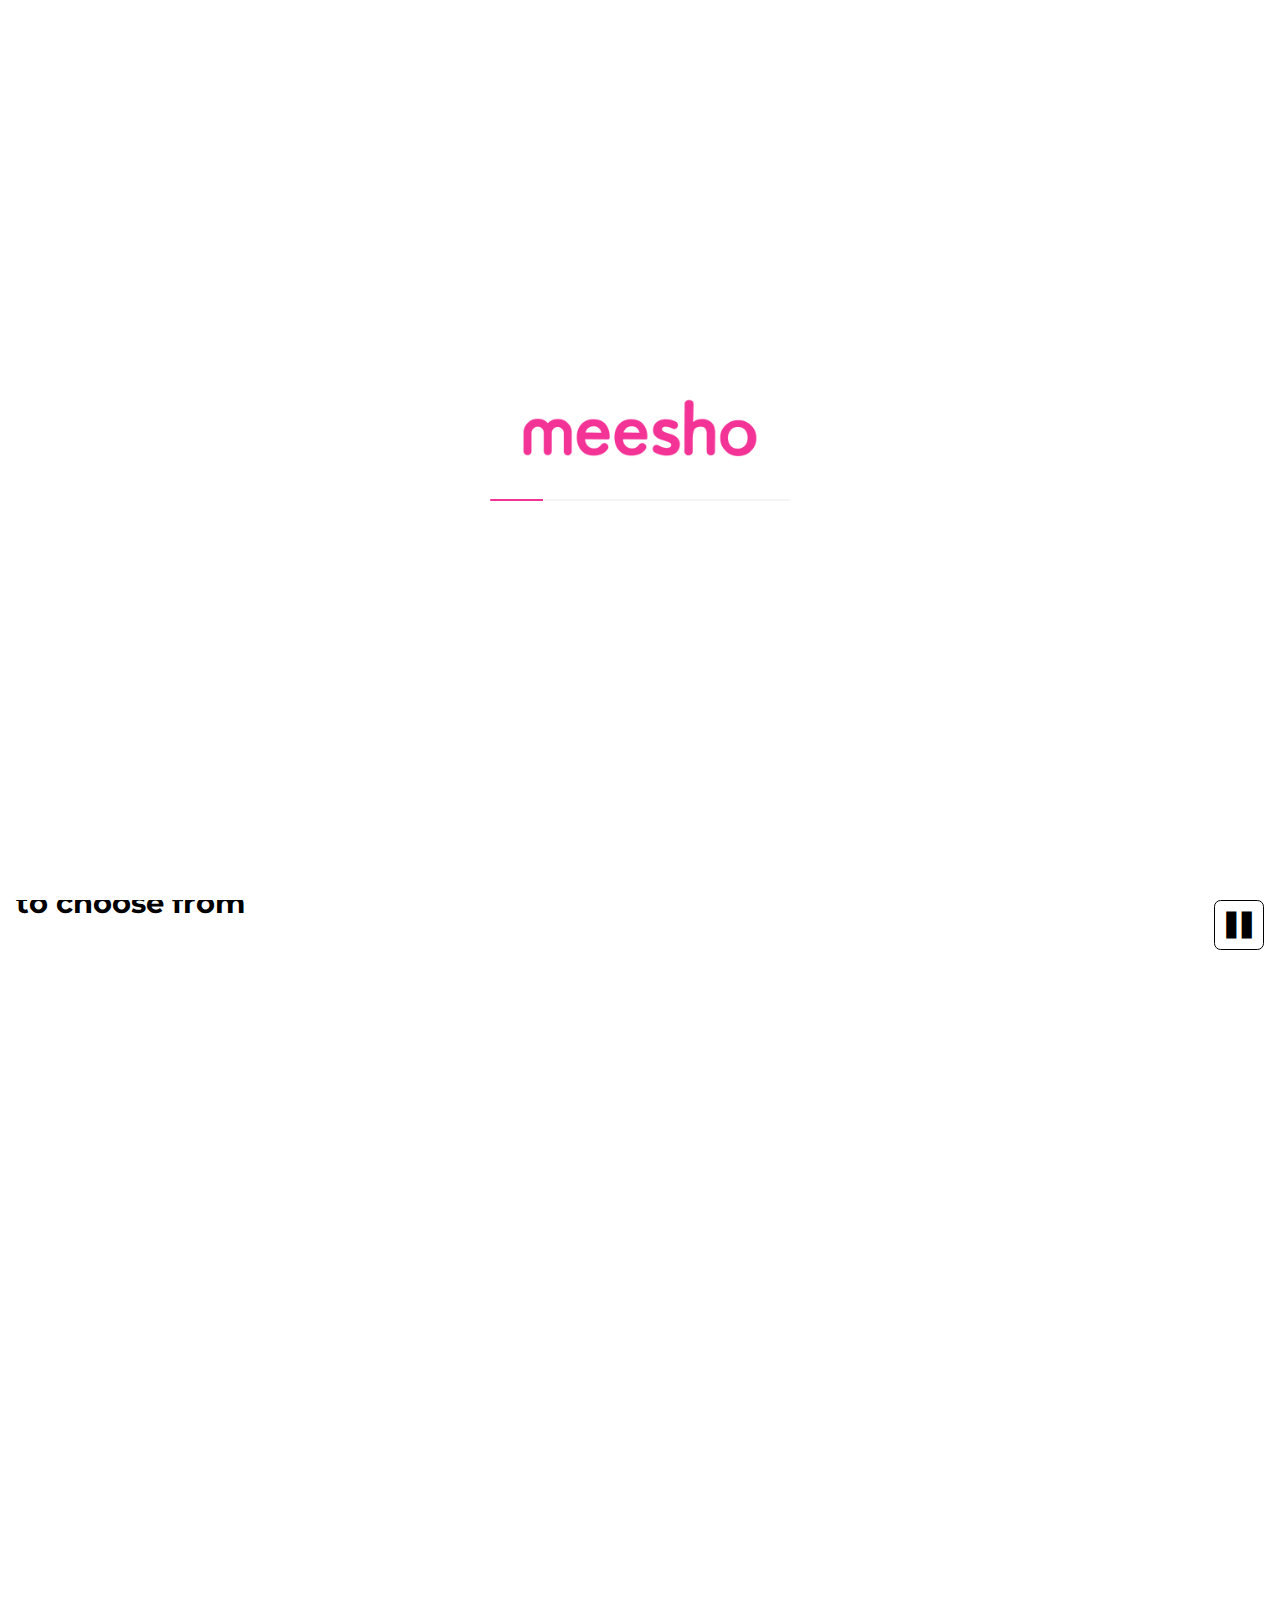
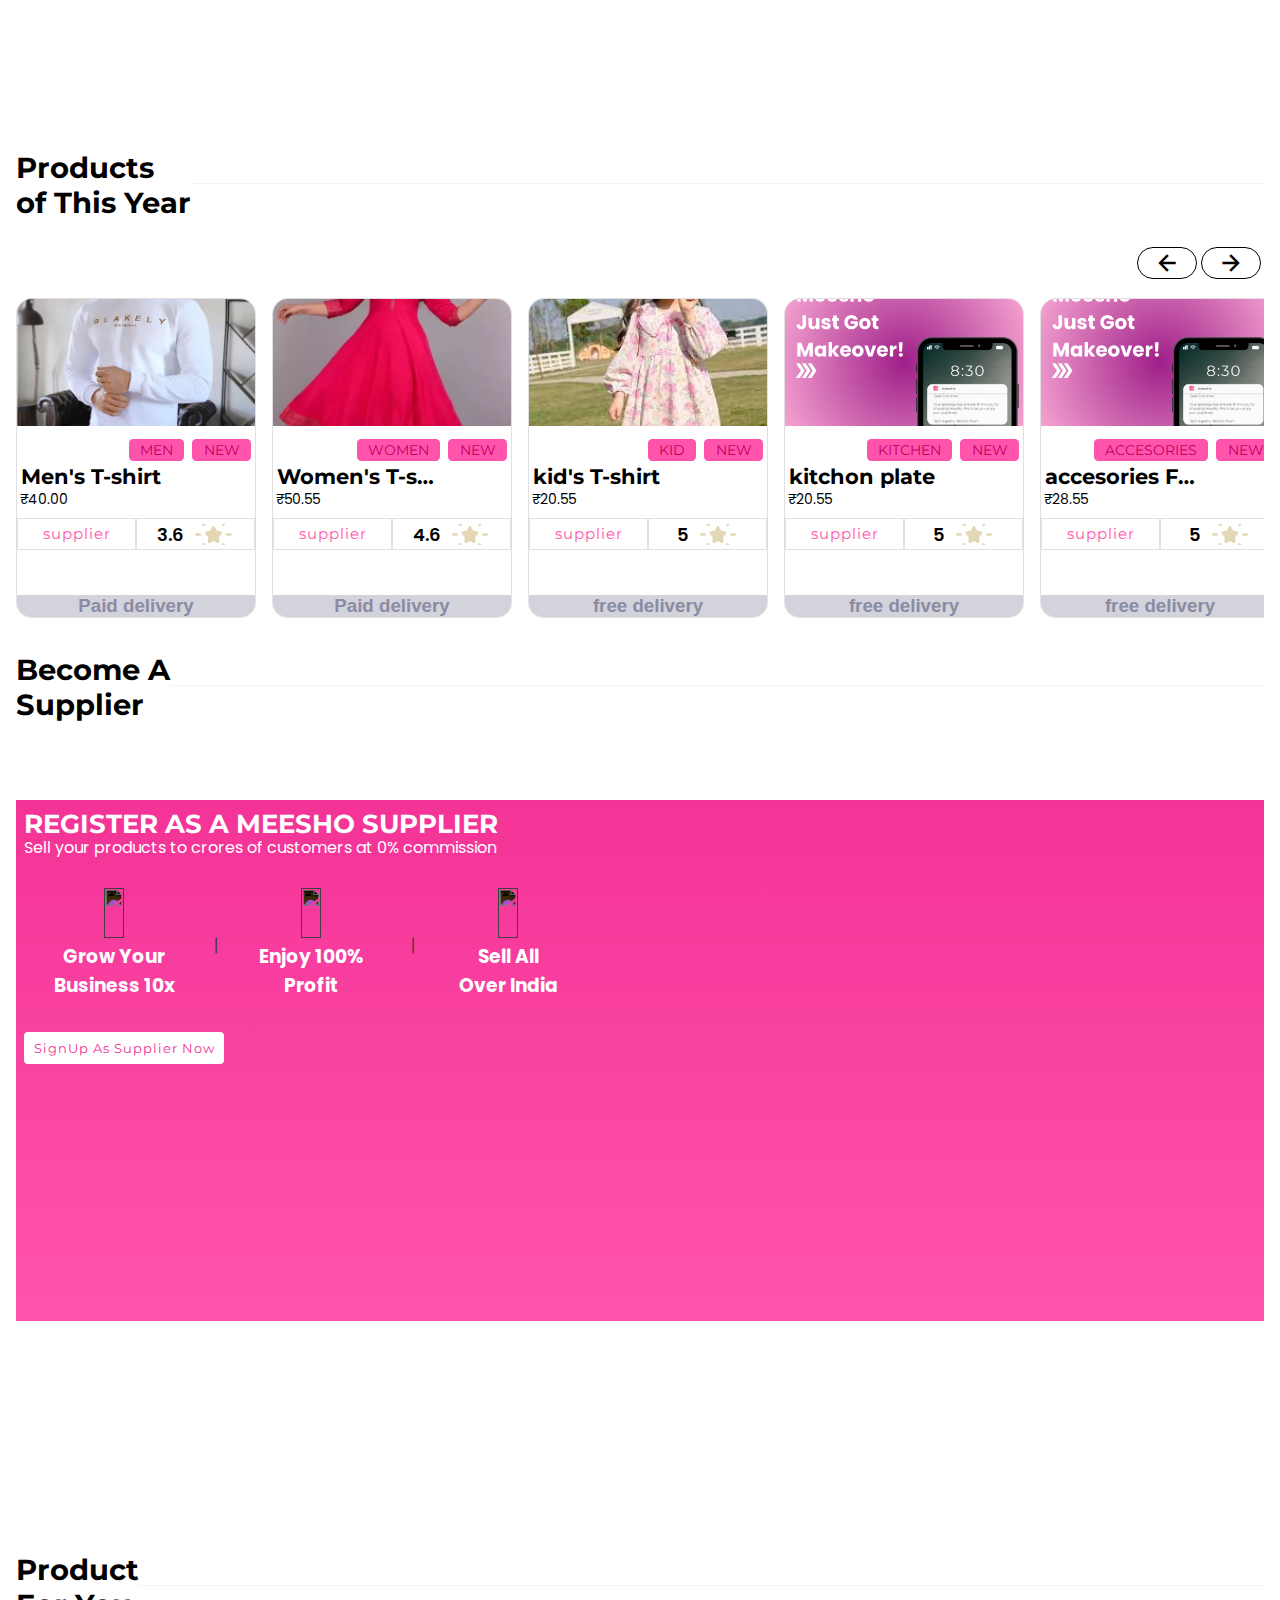
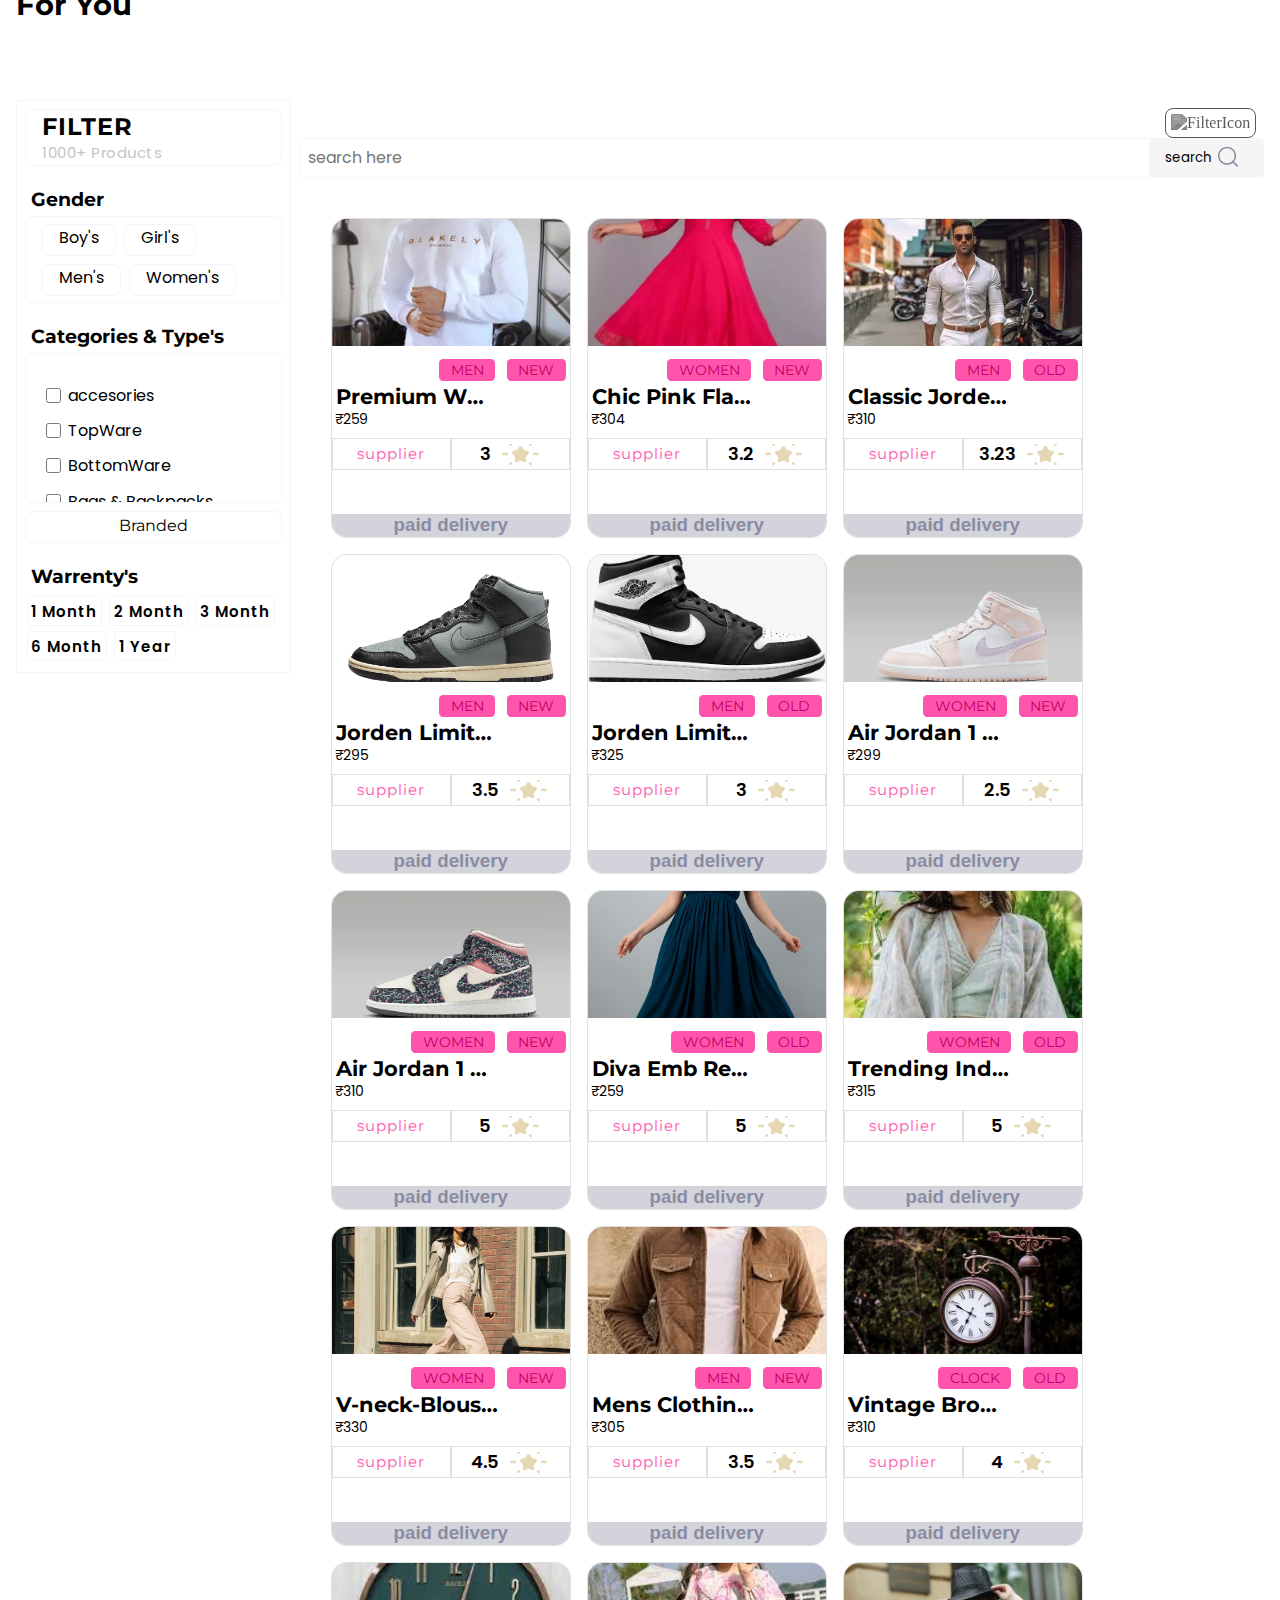
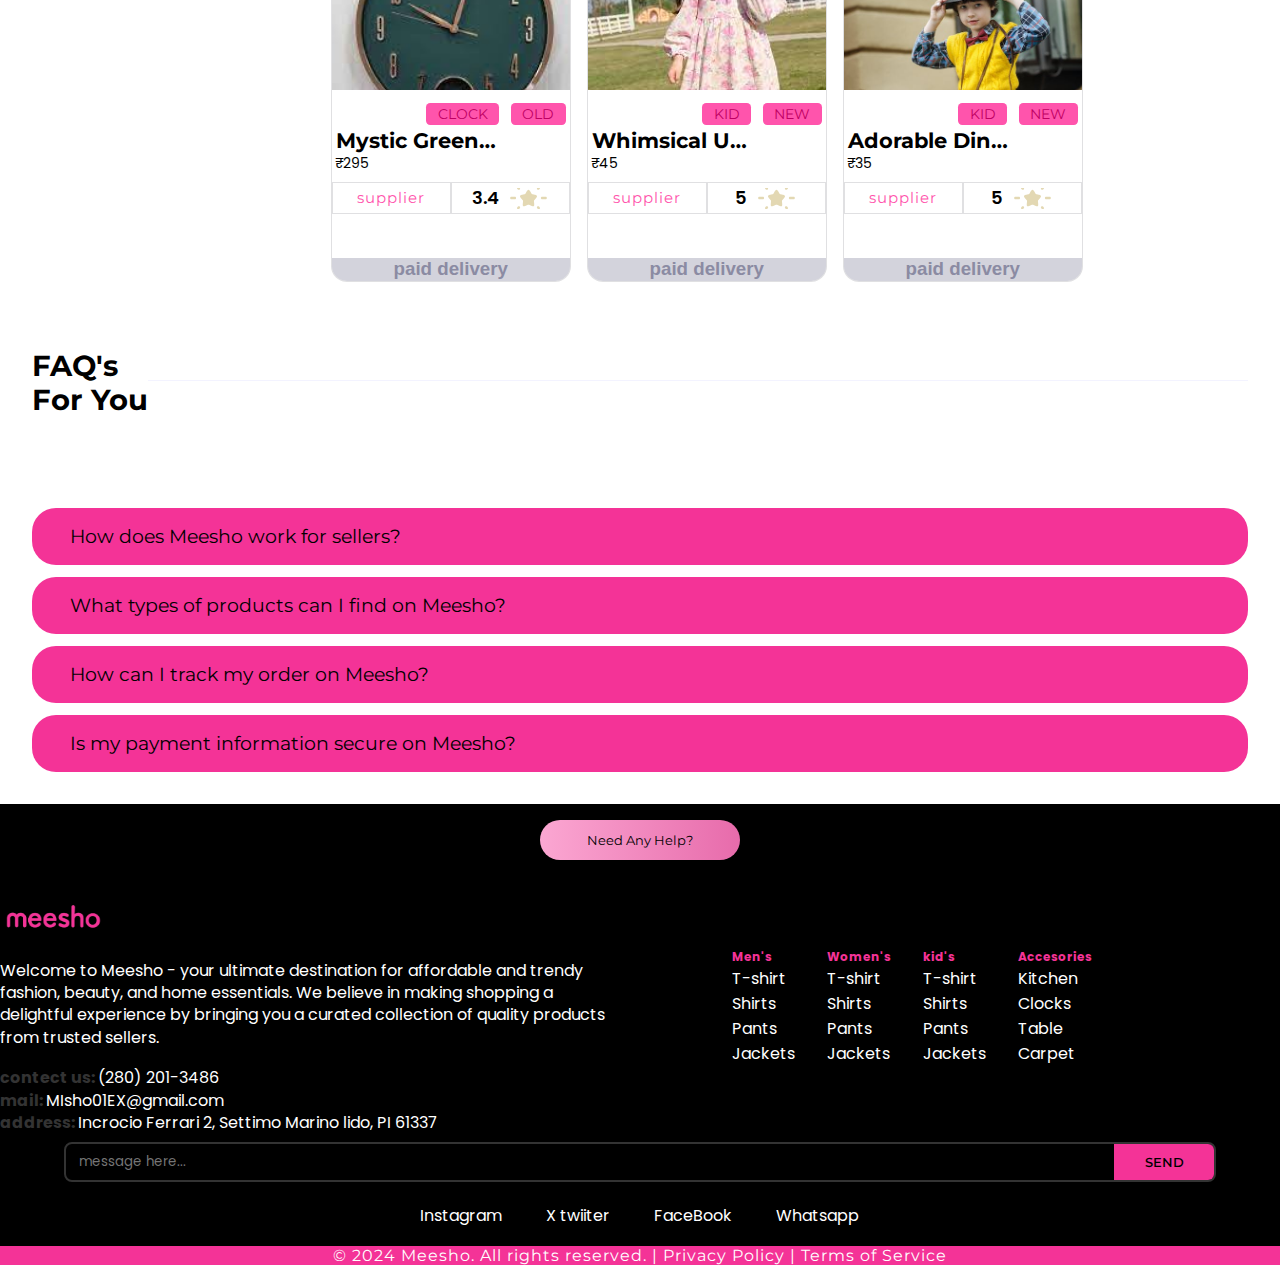
==== index.html @ 40f363fd "Add files via upload" ====
<!DOCTYPE html>
<html lang="en">

<head>
    <meta charset="UTF-8">
    <meta name="viewport" content="width=device-width, initial-scale=1.0">
    <title>Meesho | Redesign</title>

    <!-- Favicon Link -->
    <link rel="stylesheet" href="css/product.css">
    <link rel="stylesheet" href="css/style.css">

    <link rel="shortcut icon" href="./imgs/logo/logo-removebg-preview.png" type="image/x-icon">
    <link rel="stylesheet"
        href="https://fonts.googleapis.com/css2?family=Material+Symbols+Outlined:opsz,wght,FILL,GRAD@20..48,100..700,0..1,-50..200" />
</head>

<body class="showy">
    <div class="loader">
        <div class="i-c">
            <img src="./imgs/logo/logo.png" alt="">
        </div>
        <div class="progressBar">
            <div class="bar"></div>
        </div>
    </div>

    <!-- Header Start -->

    <header>
        <div class="logo">
            <img src="./imgs/logo/logo-removebg-preview.png" alt="logo">
        </div>
        <div class="search-bar">
            <svg class="Search_Icon" width="20" height="20" viewBox="0 0 20 20" fill="none"
                xmlns="http://www.w3.org/2000/svg">
                <g clip-path="url(#clip0_1770_1836)">
                    <path
                        d="M19.7695 18.6698L16.0096 14.9098C17.3296 13.3298 18.1296 11.2999 18.1296 9.07989C18.1296 4.05995 14.0697 0 9.05978 0C4.0599 0 0 4.05995 0 9.07989C0 14.0998 4.0599 18.1598 9.05978 18.1598C11.2897 18.1598 13.3297 17.3498 14.9096 16.0098L18.6695 19.7698C18.9695 20.0698 19.4695 20.0698 19.7695 19.7698C20.0795 19.4698 20.0795 18.9698 19.7695 18.6698ZM9.05978 16.5998C4.91988 16.5998 1.54996 13.2298 1.54996 9.07989C1.54996 4.92994 4.91988 1.55998 9.05978 1.55998C13.1997 1.55998 16.5696 4.92994 16.5696 9.07989C16.5696 13.2298 13.1997 16.5998 9.05978 16.5998Z"
                        fill="#8B8BA3">

                    </path>
                </g>
                <defs>
                    <clipPath id="clip0_1770_1836">
                        <rect width="19.9995" height="19.9998" fill="white"></rect>
                    </clipPath>
                </defs>
            </svg>
            <input type="text" placeholder="Search..." class="Search_Input" id="SearchInput">
            <svg id="ThreeDots" width="20" height="20" viewBox="0 0 20 20" xmlns="http://www.w3.org/2000/svg"
                fill="none">
                <g id="SVGRepo_bgCarrier" stroke-width="0"></g>
                <g id="SVGRepo_tracerCarrier" stroke-linecap="round" stroke-linejoin="round"></g>
                <g id="SVGRepo_iconCarrier">
                    <path
                        d="M16 8c1.103 0 2 .897 2 2s-.897 2-2 2-2-.897-2-2 .897-2 2-2zm-6 0c1.103 0 2 .897 2 2s-.897 2-2 2-2-.897-2-2 .897-2 2-2zM4 8c1.103 0 2 .897 2 2s-.897 2-2 2-2-.897-2-2 .897-2 2-2z"
                        fill="#5C5F62"></path>
                </g>
            </svg>


            <div class="popular-searches">
                <div id="RecentSearches"></div>
                <h2>Popular Searches</h2>
                <hr>
                <div class="popluar-items">
                    <a href="#">Saree</a>
                    <a href="#">Tshirts</a>
                    <a href="#">Kurtis</a>
                    <a href="#">SmartWatch</a>
                    <a href="#">Watch</a>
                    <a href="#">Top</a>
                    <a href="#">Shoes</a>
                    <a href="#">Jeans</a>
                    <a href="#">Palazzo Set</a>
                </div>
            </div>
        </div>
        <input type="checkbox" id="Menu">
        <label class="burger" for="Menu">
            <img src="https://www.svgrepo.com/show/511068/menu-alt-05.svg" alt="">
        </label>

        <div class="nav-btn-groups">

            <button>
                <svg fill="#333" version="1.1" id="Capa_1" xmlns="http://www.w3.org/2000/svg"
                    xmlns:xlink="http://www.w3.org/1999/xlink" viewBox="0 0 415.481 415.481" xml:space="preserve">
                    <g id="SVGRepo_bgCarrier" stroke-width="0"></g>
                    <g id="SVGRepo_tracerCarrier" stroke-linecap="round" stroke-linejoin="round"></g>
                    <g id="SVGRepo_iconCarrier">
                        <g>
                            <path
                                d="M305.037,0H110.445C87.177,0,68.247,18.93,68.247,42.198v331.085c0,23.269,18.93,42.198,42.198,42.198h194.592 c23.268,0,42.198-18.93,42.198-42.198V42.198C347.235,18.93,328.305,0,305.037,0z M335.235,373.283 c0,16.651-13.547,30.198-30.198,30.198H110.445c-16.651,0-30.198-13.547-30.198-30.198V42.198C80.247,25.547,93.793,12,110.445,12 h194.592c16.651,0,30.198,13.547,30.198,30.198V373.283z">
                            </path>
                            <path
                                d="M305.037,27H110.445c-8.38,0-15.198,6.818-15.198,15.198v331.085c0,8.38,6.818,15.198,15.198,15.198h194.592 c8.38,0,15.198-6.818,15.198-15.198V42.198C320.235,33.818,313.417,27,305.037,27z M110.445,39h194.592 c1.764,0,3.198,1.435,3.198,3.198v40.59h-5.251v-10c0-3.313-2.687-6-6-6s-6,2.687-6,6v10h-6.2v-10c0-3.313-2.687-6-6-6 s-6,2.687-6,6v10H180.25v-10c0-3.313-2.687-6-6-6s-6,2.687-6,6v10h-6.2v-10c0-3.313-2.687-6-6-6s-6,2.687-6,6v10h-6.2v-10 c0-3.313-2.687-6-6-6s-6,2.687-6,6v10h-6.2v-10c0-3.313-2.687-6-6-6s-6,2.687-6,6v10h-6.403v-40.59 C107.247,40.435,108.681,39,110.445,39z M296.983,304.692c-3.313,0-6,2.687-6,6v10h-6.2v-10c0-3.313-2.687-6-6-6s-6,2.687-6,6v10 H180.25v-10c0-3.313-2.687-6-6-6s-6,2.687-6,6v10h-6.2v-10c0-3.313-2.687-6-6-6s-6,2.687-6,6v10h-6.2v-10c0-3.313-2.687-6-6-6 s-6,2.687-6,6v10h-6.2v-10c0-3.313-2.687-6-6-6s-6,2.687-6,6v10h-6.403v-47.476h6.403v10c0,3.313,2.687,6,6,6s6-2.687,6-6v-10h6.2 v10c0,3.313,2.687,6,6,6s6-2.687,6-6v-10h6.2v10c0,3.313,2.687,6,6,6s6-2.687,6-6v-10h6.2v10c0,3.313,2.687,6,6,6s6-2.687,6-6v-10 h6.2v10c0,3.313,2.687,6,6,6s6-2.687,6-6v-10h92.533v10c0,3.313,2.687,6,6,6s6-2.687,6-6v-10h5.251v47.476h-5.251v-10 C302.983,307.379,300.297,304.692,296.983,304.692z M302.983,261.217v-10c0-3.313-2.687-6-6-6s-6,2.687-6,6v10H198.45v-10 c0-3.313-2.687-6-6-6s-6,2.687-6,6v10h-6.2v-10c0-3.313-2.687-6-6-6s-6,2.687-6,6v10h-6.2v-10c0-3.313-2.687-6-6-6s-6,2.687-6,6v10 h-6.2v-10c0-3.313-2.687-6-6-6s-6,2.687-6,6v10h-6.2v-10c0-3.313-2.687-6-6-6s-6,2.687-6,6v10h-6.403V213.74h6.403v10 c0,3.313,2.687,6,6,6s6-2.687,6-6v-10h6.2v10c0,3.313,2.687,6,6,6s6-2.687,6-6v-10h92.533v10c0,3.313,2.687,6,6,6s6-2.687,6-6v-10 h6.2v10c0,3.313,2.687,6,6,6s6-2.687,6-6v-10h6.2v10c0,3.313,2.687,6,6,6s6-2.687,6-6v-10h6.2v10c0,3.313,2.687,6,6,6s6-2.687,6-6 v-10h5.251v47.477H302.983z M302.983,201.74v-10c0-3.313-2.687-6-6-6s-6,2.687-6,6v10h-6.2v-10c0-3.313-2.687-6-6-6s-6,2.687-6,6 v10h-6.2v-10c0-3.313-2.687-6-6-6s-6,2.687-6,6v10h-6.2v-10c0-3.313-2.687-6-6-6s-6,2.687-6,6v10H143.85v-10c0-3.313-2.687-6-6-6 s-6,2.687-6,6v10h-6.2v-10c0-3.313-2.687-6-6-6s-6,2.687-6,6v10h-6.403v-47.476h6.403v10c0,3.313,2.687,6,6,6s6-2.687,6-6v-10h6.2 v10c0,3.313,2.687,6,6,6s6-2.687,6-6v-10h6.2v10c0,3.313,2.687,6,6,6s6-2.687,6-6v-10h92.533v10c0,3.313,2.687,6,6,6s6-2.687,6-6 v-10h6.2v10c0,3.313,2.687,6,6,6s6-2.687,6-6v-10h6.2v10c0,3.313,2.687,6,6,6s6-2.687,6-6v-10h5.251v47.476H302.983z M302.983,142.265v-10c0-3.313-2.687-6-6-6s-6,2.687-6,6v10h-6.2v-10c0-3.313-2.687-6-6-6s-6,2.687-6,6v10h-6.2v-10 c0-3.313-2.687-6-6-6s-6,2.687-6,6v10H162.05v-10c0-3.313-2.687-6-6-6s-6,2.687-6,6v10h-6.2v-10c0-3.313-2.687-6-6-6s-6,2.687-6,6 v10h-6.2v-10c0-3.313-2.687-6-6-6s-6,2.687-6,6v10h-6.403V94.788h6.403v10c0,3.313,2.687,6,6,6s6-2.687,6-6v-10h6.2v10 c0,3.313,2.687,6,6,6s6-2.687,6-6v-10h6.2v10c0,3.313,2.687,6,6,6s6-2.687,6-6v-10h6.2v10c0,3.313,2.687,6,6,6s6-2.687,6-6v-10 h92.533v10c0,3.313,2.687,6,6,6s6-2.687,6-6v-10h6.2v10c0,3.313,2.687,6,6,6s6-2.687,6-6v-10h5.251v47.477H302.983z M305.037,376.481H110.445c-1.764,0-3.198-1.435-3.198-3.198v-40.591h6.403v10c0,3.313,2.687,6,6,6s6-2.687,6-6v-10h6.2v10 c0,3.313,2.687,6,6,6s6-2.687,6-6v-10h6.2v10c0,3.313,2.687,6,6,6s6-2.687,6-6v-10h6.2v10c0,3.313,2.687,6,6,6s6-2.687,6-6v-10 h92.533v10c0,3.313,2.687,6,6,6s6-2.687,6-6v-10h6.2v10c0,3.313,2.687,6,6,6s6-2.687,6-6v-10h5.251v40.591 C308.235,375.047,306.8,376.481,305.037,376.481z">
                            </path>
                        </g>
                    </g>
                </svg>
                <h3 class="name-btn">
                    Become A Seller
                </h3>
            </button>
            <span class="VerticalLine">&VerticalBar;</span>
            <button class="Profile navMOBActive">

                <svg viewBox="0 0 24 24" xmlns="http://www.w3.org/2000/svg" class="sc-pyfCe leNxcK hover" mr="8"
                    iconsize="20">
                    <g clip-path="url(#user_svg__a)">
                        <path
                            d="M15.316 13.016c1.512-1.058 2.516-2.797 2.516-4.784A5.835 5.835 0 0 0 12 2.4a5.835 5.835 0 0 0-5.832 5.832 5.79 5.79 0 0 0 2.517 4.784C4.343 14.291 1.2 17.996 1.2 22.37v.022c0 .896.843 1.609 1.825 1.609h17.95c.983 0 1.825-.713 1.825-1.61v-.02c0-4.375-3.143-8.08-7.484-9.354ZM7.853 8.232a4.148 4.148 0 0 1 8.294 0 4.148 4.148 0 0 1-8.294 0Zm13.122 14.083H3.025a.245.245 0 0 1-.14-.032c.054-4.45 4.126-8.057 9.115-8.057 4.99 0 9.05 3.596 9.115 8.057a.245.245 0 0 1-.14.032Z"
                            fill="#333"></path>
                    </g>
                    <defs>
                        <clipPath id="user_svg__a">
                            <path fill="#fff" transform="translate(1.2 2.4)" d="M0 0h21.6v21.6H0z"></path>
                        </clipPath>
                    </defs>
                </svg>
                <h3 class="name-btn">
                    Profile
                </h3>

            </button>
            <span class="VerticalLine">&VerticalBar;</span>
            <button>
                <svg viewBox="0 0 20 20" fill="none" xmlns="http://www.w3.org/2000/svg" mr="8"
                    class="sc-csDkEv gKneUL hover" stroke="greyBase" iconsize="20">
                    <path
                        d="m4.987 5.469 1.848 7.2a1 1 0 0 0 .968.752h8.675a1 1 0 0 0 .962-.726l1.697-5.952a1 1 0 0 0-.962-1.274H4.987Zm0 0-.943-3.248a1 1 0 0 0-.96-.721H1"
                        stroke="#333" stroke-width="1.5" stroke-linecap="round"></path>
                    <ellipse cx="9.421" cy="16.744" rx="1.243" ry="1.256" stroke="#333" stroke-width="1.5"></ellipse>
                    <ellipse cx="15.221" cy="16.744" rx="1.243" ry="1.256" stroke="#333" stroke-width="1.5"></ellipse>
                </svg>
                <h3 class="name-btn">
                    Cart
                </h3>
            </button>
        </div>

    </header>

    <!-- Header End -->
    <!-- Nav Start -->


    <nav>
        <ul>
            <li><span>Women</span>
                <div class="active-nav"></div>

            </li>
            <span class="VerticalLine">&VerticalBar;</span>
            <li><span>Men</span></li>
            <span class="VerticalLine">&VerticalBar;</span>
            <li><span>Kids</span></li>
            <span class="VerticalLine">&VerticalBar;</span>
            <li><span>Home & Kitchen</span></li>
            <span class="VerticalLine">&VerticalBar;</span>
            <li><span>Beauty & Health</span></li>
            <span class="VerticalLine">&VerticalBar;</span>
            <li><span>Jewellery & Accessories</span></li>
            <span class="VerticalLine">&VerticalBar;</span>
            <li><span>Bags & FootWear</span></li>
            <span class="VerticalLine">&VerticalBar;</span>
            <li><span>Electronics</span></li>
        </ul>
    </nav>

    <style>

    </style>
    <div class="cart-popup">
        <div class="head">
            <h1>you'r cart</h1>
            <!-- cartclose -->
            <p class="cartclose cart-close">
                <img src="https://www.svgrepo.com/show/521068/arrow-left.svg" alt="">
                <span>Back</span>
            </p>
        </div>
        <div class="scroll-warp">


            <div class="cart-product-detail">
                <div class="wrapper-detail">
                    <div class="pro-img">
                        <img src="" alt="">
                    </div>
                    <div class="details">
                        <h3></h3>
                        <p></p>
                    </div>
                    <button class="remove"><img src="https://www.svgrepo.com/show/381909/dustbin-bin-trush.svg"
                            alt=""></button>
                </div>

            </div>
        </div>
        <div class="total">
            <div class="amout">
                <p>total: </p>
                <b><span>₹</span></b>
            </div>
            <div class="checkout">
                <p>pay</p><img src="https://www.svgrepo.com/show/510166/right-chevron.svg" alt="">
            </div>
        </div>
    </div>
    <!-- Nav End -->
    <!-- Drop-Menu-Container's Start -->
    <!-- Women -->
    <div class="main-drop-container">
        <div class="drop-container" id="WomenClothings">
            <h1 class="main-drop-heading">Women's Clothings</h1>
            <div class="close-box">
                <span>&times;</span>
            </div>
            <div class="drop-content">
                <h3 class="drop-heading">
                    All Women Ethic
                </h3>
                <ul class="Drop-menu">
                    <li class="Drop-Items"><a href="#">View All</a></li>
                </ul>
            </div>
            <div class="drop-content">
                <h3 class="drop-heading">
                    Saree
                </h3>
                <ul class="Drop-menu">
                    <li class="Drop-Items"><a href="#">Silk Sarees</a></li>
                    <li class="Drop-Items"><a href="#">Cotton Silk Sarees</a></li>
                    <li class="Drop-Items"><a href="#">Cotton Sarees</a></li>
                    <li class="Drop-Items"><a href="#">Georgette Sarees</a></li>
                    <li class="Drop-Items"><a href="#">Chiffon Sarees</a></li>
                    <li class="Drop-Items"><a href="#">Satin Sarees</a></li>
                    <li class="Drop-Items"><a href="#">Embroidered Sarees</a></li>
                    <li class="Drop-Items"><a href="#">All Sarees</a></li>
                </ul>
            </div>

            <div class="drop-content">
                <h3 class="drop-heading">
                    Kurtis
                </h3>
                <ul class="Drop-menu">
                    <li class="Drop-Items"><a href="#">Anarkali Kurtis</a></li>
                    <li class="Drop-Items"><a href="#">Rayon Kurtis</a></li>
                    <li class="Drop-Items"><a href="#">Cotton Kurtis</a></li>
                    <li class="Drop-Items"><a href="#">Embroidered Kurtis</a></li>
                    <li class="Drop-Items"><a href="#"> All Kurtis</a></li>
                </ul>
            </div>

            <div class="drop-content">
                <h3 class="drop-heading">
                    Suits & Dress <br> Material
                </h3>
                <ul class="Drop-menu">
                    <li class="Drop-Items"><a href="#">Chanderi Suits</a></li>
                    <li class="Drop-Items"><a href="#">Embroidered Suits</a></li>
                    <li class="Drop-Items"><a href="#">Cotton Suits</a></li>
                    <li class="Drop-Items"><a href="#">View All</a></li>
                </ul>
            </div>

            <div class="drop-content">
                <h3 class="drop-heading">
                    All Kurta Sets
                </h3>
                <ul class="Drop-menu">
                    <li class="Drop-Items"><a href="#">All Kurtas</a></li>
                </ul>
            </div>

            <div class="drop-content">
                <h3 class="drop-heading">
                    Other Ethnic
                </h3>
                <ul class="Drop-menu">
                    <li class="Drop-Items"><a href="#">Blouses</a></li>
                    <li class="Drop-Items"><a href="#">Lehanga</a></li>
                    <li class="Drop-Items"><a href="#">Dupattas</a></li>
                    <li class="Drop-Items"><a href="#">Gown</a></li>
                    <li class="Drop-Items"><a href="#">Bottomwear</a></li>
                    <li class="Drop-Items"><a href="#">View All</a></li>
                </ul>
            </div>


        </div>
    </div>
    <!-- Men -->
    <div class="main-drop-container">
        <div class="drop-container" id="MenClothings">
            <h1 class="main-drop-heading">Men's Clothings</h1>
            <div class="close-box">
                <span>&times;</span>
            </div>
            <div class="drop-content">
                <h3 class="drop-heading">
                    Top Wear
                </h3>
                <ul class="Drop-menu">
                    <li class="Drop-Items"><a href="#">Shirts</a></li>
                    <li class="Drop-Items"><a href="#">Tshirts</a></li>
                    <li class="Drop-Items"><a href="#">View All</a></li>
                </ul>
            </div>
            <div class="drop-content">
                <h3 class="drop-heading">
                    Bottom Wear
                </h3>
                <ul class="Drop-menu">
                    <li class="Drop-Items"><a href="#">Track Pants</a></li>
                    <li class="Drop-Items"><a href="#">Jeans</a></li>
                    <li class="Drop-Items"><a href="#">Trousers</a></li>
                    <li class="Drop-Items"><a href="#">View All</a></li>

                </ul>
            </div>

            <div class="drop-content">
                <h3 class="drop-heading">
                    Men Accessories
                </h3>
                <ul class="Drop-menu">
                    <li class="Drop-Items"><a href="#">Watches</a></li>
                    <li class="Drop-Items"><a href="#">Wallets</a></li>
                    <li class="Drop-Items"><a href="#">Bags</a></li>
                    <li class="Drop-Items"><a href="#">All Accessories</a></li>
                </ul>
            </div>

            <div class="drop-content">
                <h3 class="drop-heading">
                    Ethnic Wear
                </h3>
                <ul class="Drop-menu">
                    <li class="Drop-Items"><a href="#">Men Kurtas</a></li>
                    <li class="Drop-Items"><a href="#">Ethnic Jackets</a></li>
                    <li class="Drop-Items"><a href="#">View All</a></li>
                </ul>
            </div>

            <div class="drop-content">
                <h3 class="drop-heading">
                    Inner & Sleep Wear

                </h3>
                <ul class="Drop-menu">
                    <li class="Drop-Items"><a href="#">Vests</a></li>
                    <li class="Drop-Items"><a href="#">All Inner & Sleep Wear</a></li>
                </ul>
            </div>
        </div>
    </div>
    <!-- Kid -->
    <div class="main-drop-container">
        <div class="drop-container" id="Kid'sClothings">
            <h1 class="main-drop-heading">Kids's Clothings</h1>
            <div class="close-box">
                <span>&times;</span>
            </div>
            <div class="drop-content">
                <h3 class="drop-heading">
                    Boys & Girls 2+ Years
                </h3>
                <ul class="Drop-menu">
                    <li class="Drop-Items"><a href="#">Dresses</a></li>
                </ul>
            </div>
            <div class="drop-content">
                <h3 class="drop-heading">
                    Infant 0-2 Years
                </h3>
                <ul class="Drop-menu">
                    <li class="Drop-Items"><a href="#">Rompers</a></li>
                </ul>
            </div>

            <div class="drop-content">
                <h3 class="drop-heading">
                    Toys & Accessories
                </h3>
                <ul class="Drop-menu">
                    <li class="Drop-Items"><a href="#">Soft Toys</a></li>
                    <li class="Drop-Items"><a href="#">Footwear</a></li>
                    <li class="Drop-Items"><a href="#">Stationery</a></li>
                    <li class="Drop-Items"><a href="#">Watches</a></li>
                    <li class="Drop-Items"><a href="#">Bags & Backpacks </a></li>
                </ul>
            </div>

            <div class="drop-content">
                <h3 class="drop-heading">
                    Baby Care
                </h3>
                <ul class="Drop-menu">
                    <li class="Drop-Items"><a href="#">All Baby Care </a></li>
                </ul>
            </div>



        </div>
    </div>
    <!-- Homes & Kitchen-->
    <div class="main-drop-container">
        <div class="drop-container" id="HomeAndKitchen">
            <h1 class="main-drop-heading"> Homes & Kitchen </h1>
            <div class="close-box">
                <span>&times;</span>
            </div>
            <div class="drop-content">
                <h3 class="drop-heading">
                    Home Furnishing
                </h3>
                <ul class="Drop-menu">
                    <li class="Drop-Items"><a href="#">BedSheets</a></li>
                    <li class="Drop-Items"><a href="#">Doormats</a></li>
                    <li class="Drop-Items"><a href="#">Curtains & Sheers</a></li>
                    <li class="Drop-Items"><a href="#">Cushions & Cushion Covers</a></li>
                    <li class="Drop-Items"><a href="#">Mattress Protectors</a></li>
                    <li class="Drop-Items"><a href="#">View All</a></li>
                </ul>
            </div>

            <div class="drop-content">
                <h3 class="drop-heading">
                    Home Decor
                </h3>
                <ul class="Drop-menu">
                    <li class="Drop-Items"><a href="#">TShowpieces</a></li>
                    <li class="Drop-Items"><a href="#">Clocks</a></li>
                    <li class="Drop-Items"><a href="#">Stickers</a></li>
                    <li class="Drop-Items"><a href="#">View All</a></li>

                </ul>
            </div>

            <div class="drop-content">
                <h3 class="drop-heading">
                    Kitchen & Dining

                </h3>
                <ul class="Drop-menu">
                    <li class="Drop-Items"><a href="#">Kitchen Storage</a></li>
                    <li class="Drop-Items"><a href="#">Cookware & Bakeware</a></li>
                    <li class="Drop-Items"><a href="#">View All</a></li>
                </ul>
            </div>

        </div>
    </div>
    <!-- Beauty & Health-->
    <div class="main-drop-container">
        <div class="drop-container" id="BeautyAndHealth">
            <h1 class="main-drop-heading">Beauty & Healths</h1>
            <div class="close-box">
                <span>&times;</span>
            </div>
            <div class="drop-content">
                <h3 class="drop-heading">
                    Make up
                </h3>
                <ul class="Drop-menu">
                    <li class="Drop-Items"><a href="#">Face</a></li>
                    <li class="Drop-Items"><a href="#">Eyes</a></li>
                    <li class="Drop-Items"><a href="#">Lips</a></li>
                    <li class="Drop-Items"><a href="#">Nails</a></li>
                    <li class="Drop-Items"><a href="#">View All</a></li>
                </ul>
            </div>

            <div class="drop-content">
                <h3 class="drop-heading">
                    Wellness

                </h3>
                <ul class="Drop-menu">
                    <li class="Drop-Items"><a href="#">Sanitizers</a></li>
                    <li class="Drop-Items"><a href="#">Oral Care</a></li>
                    <li class="Drop-Items"><a href="#">Feminine Hygiene</a></li>
                    <li class="Drop-Items"><a href="#">View All</a></li>
                </ul>
            </div>

            <div class="drop-content">
                <h3 class="drop-heading">
                    Skincare

                </h3>
                <ul class="Drop-menu">
                    <li class="Drop-Items"><a href="#"> Deodorants</a></li>
                    <li class="Drop-Items"><a href="#">View All</a></li>
                </ul>
            </div>


        </div>
    </div>
    <!--Jewellery & Accessories-->
    <div class="main-drop-container">
        <div class="drop-container" id="JewelleryAndAccessories">
            <h1 class="main-drop-heading">Jewellery & Accessories</h1>
            <div class="close-box">
                <span>&times;</span>
            </div>
            <div class="drop-content">
                <h3 class="drop-heading">
                    Jewellery
                </h3>
                <ul class="Drop-menu">
                    <li class="Drop-Items"><a href="#">Jewellery Set</a></li>
                    <li class="Drop-Items"><a href="#">Mangalsutras</a></li>
                    <li class="Drop-Items"><a href="#">Studs</a></li>
                    <li class="Drop-Items"><a href="#">Bangles</a></li>
                    <li class="Drop-Items"><a href="#">Anklets</a></li>
                    <li class="Drop-Items"><a href="#"> View All</a></li>
                </ul>
            </div>
            <div class="drop-content">
                <h3 class="drop-heading">
                    Accessories
                </h3>
                <ul class="Drop-menu">
                    <li class="Drop-Items"><a href="#">Rings</a></li>
                    <li class="Drop-Items"><a href="#">Earrings</a></li>
                    <li class="Drop-Items"><a href="#">Necklaces</a></li>
                    <li class="Drop-Items"><a href="#"> Watches</a></li>
                    <li class="Drop-Items"><a href="#"> View All</a></li>
                </ul>
            </div>

            <div class="drop-content">
                <h3 class="drop-heading">
                    Other Itmes
                </h3>
                <ul class="Drop-menu">
                    <li class="Drop-Items"><a href="#">Bags
                        </a></li>
                    <li class="Drop-Items"><a href="#"> Hair Accessories/a></li>
                    <li class="Drop-Items"><a href="#"> Sunglasses</a></li>
                    <li class="Drop-Items"><a href="#"> Socks</a></li>
                    <li class="Drop-Items"><a href="#">View All</a></li>
                </ul>
            </div>


        </div>
    </div>
    <!--Bags & FootWear-->
    <div class="main-drop-container">
        <div class="drop-container" id="BagsAndFootWear">
            <h1 class="main-drop-heading">Bags & FootWear</h1>
            <div class="close-box">
                <span>&times;</span>
            </div>
            <div class="drop-content">
                <h3 class="drop-heading">
                    Women Bags
                </h3>
                <ul class="Drop-menu">
                    <li class="Drop-Items"><a href="#">Handbags</a></li>
                    <li class="Drop-Items"><a href="#">Clutches</a></li>
                    <li class="Drop-Items"><a href="#">Slingbags</a></li>
                    <li class="Drop-Items"><a href="#">View All</a></li>
                </ul>
            </div>
            <div class="drop-content">
                <h3 class="drop-heading">
                    Men Bags
                </h3>
                <ul class="Drop-menu">
                    <li class="Drop-Items"><a href="#">Men Wallets
                    <li class="Drop-Items"><a href="#">bag's
                        </a></li>
                    <li class="Drop-Items"><a href="#">View All</a></li>
                </ul>
            </div>
            <div class="drop-content">
                <h3 class="drop-heading">
                    Women Footwear
                </h3>
                <ul class="Drop-menu">
                    <li class="Drop-Items"><a href="#">Flats
                        </a></li>
                    <li class="Drop-Items"><a href="#">Bellies
                        </a></li>
                    <li class="Drop-Items"><a href="#"> Juttis</a></li>
                    <li class="Drop-Items"><a href="#">View All</a></li>
                </ul>
            </div>

            <div class="drop-content">
                <h3 class="drop-heading"> Men Footwear
                </h3>
                <ul class="Drop-menu">
                    <li class="Drop-Items"><a href="#">Sports Shoes</a></li>
                    <li class="Drop-Items"><a href="#">Casual Shoes</a></li>
                    <li class="Drop-Items"><a href="#">Formal Shoes</a></li>
                    <li class="Drop-Items"><a href="#">Sandals</a></li>
                    <li class="Drop-Items"><a href="#">View All</a></li>
                </ul>
            </div>


        </div>
    </div>
    <!-- Electronics-->
    <div class="main-drop-container">
        <div class="drop-container" id="Electronics">
            <h1 class="main-drop-heading">Electronics</h1>
            <div class="close-box">
                <span>&times;</span>
            </div>
            <div class="drop-content">
                <h3 class="drop-heading">
                    Mobile & Accessories
                </h3>
                <ul class="Drop-menu">
                    <li class="Drop-Items"><a href="#">Smartwatches</a></li>
                    <li class="Drop-Items"><a href="#">Mobile Holders</a></li>
                    <li class="Drop-Items"><a href="#">Mobile cases and covers</a></li>
                    <li class="Drop-Items"><a href="#">View All</a></li>
                </ul>
            </div>
            <div class="drop-content">
                <h3 class="drop-heading">
                    Appliances
                </h3>
                <ul class="Drop-menu">
                    <li class="Drop-Items"><a href="#">Home Appliances</a></li>
                    <li class="Drop-Items"><a href="#">Grooming</a></li>
                    <li class="Drop-Items"><a href="#">View All</a></li>
                </ul>
            </div>

        </div>
    </div>
    <!-- Drop-Menu-Container's End -->
    <!-- Hero Section Start -->
    <div class="hero-sec">
        <div class="left">
            <h1 class="HeadLine">Lowest Prices <br>
                Best Quality <br>
                Shopping
            </h1>

            <div class="fetures">
                <div class="component">
                    <img src="https://images.meesho.com/images/pow/freeDelivery_jamun.svg" alt="">
                    <h2>Free<br>Delivery</h2>
                </div>
                <div class="component">
                    <img src="https://images.meesho.com/images/pow/cod_jamun.svg" alt="">
                    <h2>Cash on<br>Delivery</h2>
                </div>
                <div class="component">
                    <img src="https://images.meesho.com/images/pow/easyReturns_jamun.svg" alt="">
                    <h2>Easy<br>Return</h2>
                </div>

            </div>
            <div class="hero-btnGroup">
                <button>
                    <img src="https://www.svgrepo.com/show/223032/playstore.svg" alt="">
                    <span>Download The App<br>on PlayStore</span>
                </button>
                <button>
                    <img src="https://www.svgrepo.com/show/69341/apple-logo.svg" alt="">
                    <span>Download The App<br>on AppStore</span>
                </button>
            </div>
        </div>
        <div class="right"></div>
    </div>
    <!-- Hero Section End -->
    <!-- Other Catogary Start -->
    <section class="TopCateSection">
        <div class="heading">
            <h1 class="heading-title">Top Categories <br> to choose from</h1>
        </div>
        <div id="center">
            <button id="PauseSliderBtn">
                <span class="material-symbols-outlined" id="pausePlayIcon">
                    pause
                </span>
            </button>
            <div class="img-container" id="SilderOne">
                <img src="https://images.pexels.com/photos/3735641/pexels-photo-3735641.jpeg?auto=compress&cs=tinysrgb&w=1260&h=750&dpr=2"
                    alt="">
                <div class="content">
                    <div class="silderHeading">
                        <h2>Clothings</h2>
                    </div>
                    <div class="silderSubHeading">
                        <p>Elevate Your Style: <br> Discover Fashionable Clothing Choices</p>
                    </div>
                    <div class="slider-button">
                        <button>Check Out Now</button>
                    </div>
                </div>

            </div>
            <div class="img-container" id="SilderTwo">
                <img src="https://images.pexels.com/photos/5824485/pexels-photo-5824485.jpeg?auto=compress&cs=tinysrgb&w=600"
                    alt="">
                <div class="content">
                    <div class="silderHeading">
                        <h2>Accessories</h2>

                    </div>
                    <div class="silderSubHeading">
                        <p>Complete Your Look: <br> Explore our Stylish Accessories Collection</p>
                    </div>
                    <div class="slider-button">
                        <button>Check Out Now</button>
                    </div>
                </div>

            </div>
            <div class="img-container" id="SilderThree">
                <img src="https://images.pexels.com/photos/6912812/pexels-photo-6912812.jpeg?auto=compress&cs=tinysrgb&w=1260&h=750&dpr=2"
                    alt="">
                <div class="content">
                    <div class="silderHeading">
                        <h2>Home Care</h2>
                    </div>
                    <div class="silderSubHeading">
                        <p>Simplify Your Home Care: <br> Discover Quality Products and Alliances.
                    </div>
                    <div class="slider-button">
                        <button>Check Out Now</button>
                    </div>
                </div>

            </div>
            <div class="img-container" id="SilderFour">
                <img src="https://images.pexels.com/photos/965989/pexels-photo-965989.jpeg?auto=compress&cs=tinysrgb&w=1260&h=750&dpr=2"
                    alt="">
                <div class="content">
                    <div class="silderHeading">
                        <h2>Health Care</h2>
                    </div>
                    <div class="silderSubHeading">
                        <p>Simplify Your Home Care: <br> Discover Quality Products and Alliances.
                    </div>
                    <div class="slider-button">
                        <button>Check Out Now</button>
                    </div>
                </div>

            </div>

        </div>
        <!--  -->


    </section>
    <!-- Other Catogary End -->
    <!-- Brands We Sale Start -->
    <!-- Products For You Start -->
    <section class="ProductsForYou">
        <div class="heading">
            <h1 class="heading-title">Products<br>of This Year</h1>
        </div>
        <!-- Indicator's -->
        <div class="scroll-indicator">
            <div id="scroll-indicator-left">
                <!-- Left indicator -->
                <span class="material-symbols-outlined">
                    arrow_back
                </span>
            </div>
            <div id="scroll-indicator-right">
                <!-- Right indicator -->
                <span class="material-symbols-outlined">
                    arrow_forward
                </span>
            </div>
        </div>

        <div class="product-content-wrapper">
            <div class="product-container">
                <!-- code Goes Here -->
            </div>
        </div>

        <!-- popup -->
        <div class="popup" id="popup">
            <div class="popupContent" id="popupContent">

                <!-- cartclose -->
                <p class="closeBtn">
                    <img src="https://www.svgrepo.com/show/521068/arrow-left.svg" alt="">
                    <span>Back</span>
                </p>

                <a href="index.html" class="btn-back">
                </a>

                <!-- For Styling -->
                <div class="border"></div>

                <!-- Grid Warpper -->
                <div class="popupcontentWrapper">

                    <!-- LeftSide Image Container -->
                    <div class="popupImgaeContaner">
                        <img src="./imgs/meesho (1).png" alt="" id="popupImg">
                    </div>

                    <!-- RightSide Detilas Container -->
                    <div class="popupDetilasContainer">
                        <div class="label-container" id="labelContainer">
                            <label id="popupLabelOne" for="" class="men labelProduct">men</label>
                            <label id="popupLabelTwo" for="" class=" labelProduct">new</label>
                        </div>
                        <!-- Title Product -->
                        <h2 id="popupTitle">productTitle</h2>
                        <!-- Price -->
                        <p id="popupPrice">₹0.00</p>
                        <div id="popupDescriptionContainer">
                            <h5 class="popupdetailheading">Product Details:</h5>
                            <p id="popupDescription">Monoction Zig Zag Casual Trendy Stylish Slip-On Slipper, Flip Flops
                                & Slides For Women..</p>
                        </div>
                        <!-- 3 Btn Group -->
                        <div class="btn-group">
                            <div id="Cart" class="addToCartBtn">cart</div>
                            <a href="#" id="Supplier" class="Supplier">suplier</a>
                            <div id="rating" class="rating">
                                3
                            </div>
                        </div>
                        <style>

                        </style>
                        <!-- Sold By -->
                        <div id="shopKeepersContainer">

                            <div class="ShopName">
                                <h3>Sold By:</h3>
                                <p>SHREE SHYAM ENTERPRISES.</p>
                            </div>
                            <div class="ShopKieeper-InfoBox">
                                <div class="shop-Imag-icon">
                                    <img src="./imgs/shop-svgrepo-com.svg" alt="">
                                </div>
                                <div class="Followers">
                                    <p>34</p>
                                    <p>Followers</p>
                                </div>
                                <div class="ShopsProducts">
                                    <p>44</p>
                                    <p>Products</p>
                                </div>
                            </div>
                            <div class="rating_ShopView">

                                <div class="ShopKieeperating">
                                    <span>3.6<br>rating</span>

                                </div>
                                <button class="ViewShopBtn">ViewShop</button>
                            </div>
                        </div>

                        <!-- Policys -->
                        <div class="ShipmentPoly">
                            <div class="PolyBox">
                                <img src="./imgs/lowest_price_new.png" alt="">
                                <p>Lowest<br>Price</p>
                            </div>
                            <div class="PolyBox">
                                <img src="./imgs/cod_new.png" alt="">
                                <p>Cash on<br>Delivery</p>
                            </div>
                            <div class="PolyBox">
                                <img src="./imgs/return_new.png" alt="">
                                <p>7 day's<br>returns</p>
                            </div>

                        </div>


                        <!-- Free Or Paid Delivery -->
                        <h3 class="DeliverContent" id="popupDelivery">Free Delivery</h3>

                    </div>

                </div>

            </div>

        </div>

    </section>
    <!-- Products For You End -->
    <!-- Bcom Suppier start-->

    <section class="BcmSupplierr-container">
        <div class="heading">
            <h1 class="heading-title">Become A<br>Supplier</h1>
        </div>

        <div class="BcmSupplierr-content-box">
            <h1 class="BcmSupplierr-Heding">Register as a Meesho Supplier</h1>
            <p class="BcmSupplierr-SubHeding">Sell your products to crores of customers at 0% commission</p>

            <div class="info-BcmSupplierr">
                <div class="BcmSupplierr-box">
                    <img class="BcmSupplierrIcon" src="https://www.svgrepo.com/show/500683/sell.svg" alt="">
                    <h3>Grow Your <br> Business 10x</h3>
                </div>
                <span class="VerticalLine">&VerticalBar;</span>
                <div class="BcmSupplierr-box">
                    <img class="BcmSupplierrIcon" src="https://www.svgrepo.com/show/384922/hand-money-cash-hold.svg"
                        alt="">
                    <h3>Enjoy 100% <br> Profit</h3>
                </div>
                <span class="VerticalLine">&VerticalBar;</span>
                <div class="BcmSupplierr-box">
                    <img class="BcmSupplierrIcon" src="https://www.svgrepo.com/show/438473/dollar-round.svg" alt="">

                    <h3>Sell All <br> Over India</h3>
                </div>
            </div>
            <button class="bcm-supplier-btn">SignUp As Supplier Now</button>
            <div class="right_img-bcmSupplierr">
                <!-- <img src="https://supplier.meesho.com/images/Desktop-Pic.png" alt=""> -->
            </div>
        </div>
    </section>
    <!-- Bcom Suppier End -->
    <section class="MoreProduct">
        <div class="heading">
            <h1 class="heading-title">Product<br>For You</h1>
        </div>
        <!-- productContainerSecond  -->
        <div class="productContainerSecond">
            <div class="fillteringContainer" id="fillteringContainer">
                <div class="filterwrapper">
                    <!-- Heading -->
                    <div class="filterHeading">
                        <h2>Filter</h2>
                        <p>1000+ Products</p>
                    </div>
                    <!-- Heading -->
                    <!-- Category -->
                    <!-- Gender -->
                    <h3 class="filterGenderHeading">
                        Gender
                    </h3>
                    <div class="filterGenderContainer">
                        <div class="GenderBox">
                            <p>Boy's</p>
                        </div>
                        <div class="GenderBox">
                            <p>Girl's</p>
                        </div>
                        <div class="GenderBox">
                            <p>Men's</p>
                        </div>
                        <div class="GenderBox">
                            <p>Women's</p>
                        </div>
                    </div>
                    <!-- Gender -->
                    <!-- 
            Gender Ne Prmane Category And Types Changes Thay Ka Navi Itmes Gender Prmane Add Kre 
        -->
                    <!-- Category -->
                    <h3 class="filterCategoryHeading">
                        Categories & Type's
                    </h3>
                    <div class="filterCategoryContainer">
                        <!-- 1st -->
                        <label for="filterAccesories" class="filterCateGoryFullBlock">
                            <input type="checkbox" name="" id="filterAccesories">
                            <span>accesories</span>
                        </label>
                        <!-- 2nd -->
                        <label for="filterTopWare" class="filterCateGoryFullBlock">
                            <input type="checkbox" name="" id="filterTopWare">
                            <span>TopWare</span>
                        </label>
                        <!-- 3rd -->
                        <label for="filterBottomWare" class="filterCateGoryFullBlock">
                            <input type="checkbox" name="" id="filterBottomWare">
                            <span>BottomWare</span>
                        </label>
                        <!-- 4th -->
                        <label for="filterBagsAndBPacks" class="filterCateGoryFullBlock">
                            <input type="checkbox" name="" id="filterBagsAndBPacks">
                            <span>Bags & Backpacks</span>
                        </label>
                        <!-- 5th -->
                        <label for="filterKitchenAcc" class="filterCateGoryFullBlock">
                            <input type="checkbox" name="" id="filterKitchenAcc">
                            <span>Kitchen accesories</span>
                        </label>
                        <!-- 6th -->
                        <label for="filterCMProtection" class="filterCateGoryFullBlock">
                            <input type="checkbox" name="" id="filterCMProtection">
                            <span>Crib Mattress Protection</span>
                        </label>
                        <!-- 7th -->
                        <label for="filterBodyBags" class="filterCateGoryFullBlock">
                            <input type="checkbox" name="" id="filterBodyBags">
                            <span>Cross Body Bags & Sling Bags</span>
                        </label>
                        <!-- 8th -->
                        <label for="filterMasks" class="filterCateGoryFullBlock">
                            <input type="checkbox" name="" id="filterMasks">
                            <span>Decorative Masks</span>
                        </label>
                        <!-- 9th -->
                        <label for="filterDressUpAndPP" class="filterCateGoryFullBlock">
                            <input type="checkbox" name="" id="filterDressUpAndPP">
                            <span>DressUp & PretendPlay</span>
                        </label>
                        <!-- 10th -->
                        <label for="filterDresses" class="filterCateGoryFullBlock">
                            <input type="checkbox" name="" id="filterDresses">
                            <span>Dresses</span>
                        </label>
                        <!-- 11th -->
                        <label for="filterAccesories" class="filterCateGoryFullBlock">
                            <input type="checkbox" name="" id="filterAccesories">
                            <span>Electronic Item's</span>
                        </label>
                        <!-- 12th -->
                        <label for="filterShoes" class="filterCateGoryFullBlock">
                            <input type="checkbox" name="" id="filterShoes">
                            <span>Shoe's</span>
                        </label>
                        <!-- 13th -->
                        <label for="filterInnerWare" class="filterCateGoryFullBlock">
                            <input type="checkbox" name="" id="filterInnerWare">
                            <span>InnerWare</span>
                        </label>
                    </div>

                    <!-- Braded -->
                    <label for="BrandBox" class="BrandBox">
                        <input type="checkbox" name="" id="BrandBox">
                        <span>Branded</span>
                    </label>
                    <!-- Braded -->
                    <!-- Warrenty -->
                    <h3 class="filterWarrentyHeding">
                        Warrenty's
                    </h3>
                    <ul class="filterWarrentyContainer">
                        <li class="filterWarrentyItems">1 Month</li>
                        <li class="filterWarrentyItems">2 Month</li>
                        <li class="filterWarrentyItems">3 Month</li>
                        <li class="filterWarrentyItems">6 Month</li>
                        <li class="filterWarrentyItems">1 Year</li>
                    </ul>
                    <!-- Warrenty -->
                </div>

            </div>

            <!-- MainProducts -->
            <div class="MainProducts">
                <!-- FilterBtn -->
                <div class="filterSilderBtn">
                    <img src="https://www.svgrepo.com/show/499601/filter-edit.svg" alt="FilterIcon" id="FilterBtnIcon">
                </div>
                <!-- FilterBtn -->
                <!-- dummyProductCard -->
                <style>
                    .search-input-for-container {
                        height: 2.5rem;
                        width: 100%;
                        background: white;
                        border: 1.4px solid var(--whiteMoreLighter);
                        display: flex;
                        align-items: center;
                        justify-content: center;
                        border-radius: .25em;
                    }

                    .search-input-for-container input {
                        height: 100%;
                        flex: 1;
                        font-family: var(--ff-P);
                        padding-left: .5em;
                        font-size: .99em;
                    }

                    .search-input-for-container svg {
                        height: 100%;
                        width: 20px;
                        padding-bottom: .1em;
                        margin-right: .7em;
                    }

                    .search-input-for-container .srchBtn {
                        height: 100%;
                        flex: .12;
                        display: flex;
                        align-items: center;
                        justify-content: center;
                        gap: .5em;
                        background-color: var(--offWhite);
                        font-family: var(--ff-P);
                        padding: .5em;
                        cursor: pointer;
                        border-radius: inherit;
                    }

                    .srchBtn:hover {
                        filter: invert(.011);
                    }
                </style>
                <div class="search-input-for-container">
                    <input type="text" placeholder="search here" class="inputSrch_for_MP" />
                    <button class="srchBtn">
                        <span>search</span>
                        <svg class="Search_Icon" width="20" height="20" viewBox="0 0 20 20" fill="none"
                            xmlns="http://www.w3.org/2000/svg">
                            <g clip-path="url(#clip0_1770_1836)">
                                <path
                                    d="M19.7695 18.6698L16.0096 14.9098C17.3296 13.3298 18.1296 11.2999 18.1296 9.07989C18.1296 4.05995 14.0697 0 9.05978 0C4.0599 0 0 4.05995 0 9.07989C0 14.0998 4.0599 18.1598 9.05978 18.1598C11.2897 18.1598 13.3297 17.3498 14.9096 16.0098L18.6695 19.7698C18.9695 20.0698 19.4695 20.0698 19.7695 19.7698C20.0795 19.4698 20.0795 18.9698 19.7695 18.6698ZM9.05978 16.5998C4.91988 16.5998 1.54996 13.2298 1.54996 9.07989C1.54996 4.92994 4.91988 1.55998 9.05978 1.55998C13.1997 1.55998 16.5696 4.92994 16.5696 9.07989C16.5696 13.2298 13.1997 16.5998 9.05978 16.5998Z"
                                    fill="#8B8BA3">

                                </path>
                            </g>
                            <defs>
                                <clipPath id="clip0_1770_1836">
                                    <rect width="19.9995" height="19.9998" fill="white"></rect>
                                </clipPath>
                            </defs>
                        </svg>
                    </button>

                </div>
                <div class="dummyContainer main-products-for-all">
                    <div class="msgNotFind"></div>
                </div>
            </div>
            <!-- MainProducts -->
            <!-- productContainerSecond  -->
        </div>
    </section>
    <!-- <img src="./imgs/shoe/shoe_1.png"  alt="" srcset=""> -->
    <!-- FAQ -->
    <div class="container">
        <div class="heading">
            <h1 class="heading-title">FAQ's<br>For You</h1>
        </div>

        <div class="accordion">
            <h2 class="accordion-heading">
                <button type="button" aria-expanded="false">
                    <span tabindex="-1">How does Meesho work for sellers?</span>
                </button>
            </h2>
            <div class="accordion-content">
                Meesho empowers sellers by providing a platform to showcase and sell their products. Sellers can create
                an online store, share product catalogs with potential customers, and manage orders seamlessly. Meesho
                handles payment processing and logistics, allowing sellers to focus on growing their business.
            </div>
        </div>

        <div class="accordion">
            <h2 class="accordion-heading">
                <button type="button" aria-expanded="false">
                    <span tabindex="-1">What types of products can I find on Meesho?</span>
                </button>
            </h2>
            <div class="accordion-content">
                Meesho offers a diverse range of products, including fashion, beauty, home essentials, and more. Explore
                our extensive catalog to discover trendy and high-quality items sourced from reliable suppliers. From
                clothing and accessories to home decor, Meesho has something for everyone.
            </div>
        </div>

        <div class="accordion">
            <h2 class="accordion-heading">
                <button type="button" aria-expanded="false">
                    <span tabindex="-1">How can I track my order on Meesho?</span>
                </button>
            </h2>
            <div class="accordion-content">
                Tracking your order on Meesho is easy! Simply log in to your account, go to the 'Orders' section, and
                find the relevant order. You'll see real-time updates on the status of your shipment, including dispatch
                and delivery details. We also provide tracking information via SMS and email for your convenience.
            </div>
        </div>

        <div class="accordion">
            <h2 class="accordion-heading">
                <button type="button" aria-expanded="false">
                    <span tabindex="-1">Is my payment information secure on Meesho?</span>
                </button>
            </h2>
            <div class="accordion-content">
                Yes, your payment information is completely secure on Meesho. We prioritize the security of your data
                and use industry-standard encryption protocols to safeguard all transactions. Additionally, we do not
                store sensitive payment details on our servers, ensuring a safe and reliable shopping experience for our
                users.
            </div>
        </div>


    </div>
    <footer>
        <div class="helpwrapper">
            <button class="helpBtn">Need Any Help?</button>
        </div>
        <div class="f-wrapper">
            <div class="logo-f">
                <div class="logo">
                    <img src="./imgs/logo/logo-removebg-preview.png" alt="">
                </div>
                <p>Welcome to Meesho - your ultimate destination for affordable and trendy fashion, beauty, and home
                    essentials. We believe in making shopping a delightful experience by bringing you a curated
                    collection of quality products from trusted sellers.</p>
                <br>
                <p><B>contect us: </B>(280) 201-3486</p>
                <p><B>mail: </B>MIsho01EX@gmail.com</p>
                <p><B>address: </B>Incrocio Ferrari 2, Settimo Marino lido, PI 61337</p>
            </div>
            <div class="f-link">
                <div class="men">
                    <h5>Men's</h5>
                    <p>T-shirt</p>
                    <p>Shirts</p>
                    <p>Pants</p>
                    <p>Jackets</p>
                </div>
                <div class="women">
                    <h5>Women's</h5>
                    <p>T-shirt</p>
                    <p>Shirts</p>
                    <p>Pants</p>
                    <p>Jackets</p>
                </div>
                <div class="kid">
                    <h5>kid's</h5>
                    <p>T-shirt</p>
                    <p>Shirts</p>
                    <p>Pants</p>
                    <p>Jackets</p>
                </div>
                <div class="accesories">
                    <h5>Accesories</h5>
                    <p>Kitchen</p>
                    <p>Clocks</p>
                    <p>Table</p>
                    <p>Carpet</p>
                </div>
            </div>
        </div>
        <div class="mail-us">
            <input type="text" placeholder="message here..." />
            <button>send</button>
        </div>
        <ul class="social-links">
            <li>
                <p>Instagram</p>
            </li>
            <li>
                <p>X twiiter</p>
            </li>
            <li>
                <p>FaceBook</p>
            </li>
            <li>
                <p>Whatsapp</p>
            </li>
        </ul>
        <div class="copywrites">
            &copy; 2024 Meesho. All rights reserved. | Privacy Policy | Terms of Service
        </div>
    </footer>
    <!-- <img src="" alt=""> -->
    <div class="placeForNavBottom"></div>
</body>

<!-- Javascrip Links -->
<!-- Gsap Link -->
<script src="https://cdnjs.cloudflare.com/ajax/libs/gsap/3.12.2/gsap.min.js"></script>
<!-- Gsap Flip Plugin Link -->
<script src="https://cdnjs.cloudflare.com/ajax/libs/gsap/3.12.2/Flip.min.js"></script>
<!-- Js Code -->

<script src="js/app.js"></script>
<script src="js/product.js" defer></script>
<script>



</script>
</body>

</html>
---- css/product.css ----
/* Google Font's Link */
/* @import url('https://fonts.googleapis.com/css2?family=Montserrat:wght@600&family=Poppins:wght@300&display=swap'); */

/* necessary Code */
* {
  margin: 0;
  padding: 0;
  box-sizing: border-box;
}
.visible-popup {
  display: block;
}
/* Body Code */
body {
  height: 100vh;
  background: white;
}
/* Add a class to hide products by default */
.product-card.hide {
  display: none;
}
#popupDescriptionContainer::-webkit-scrollbar {
  width: 1px;
  background: transparent;
}
#popupDescriptionContainer::-webkit-scrollbar-thumb {
  width: 1px;
  background: var(--primary-color);
}

/* Variable Declaration */
:root {
  /* Font's */
  --ff-M: "Montserrat", sans-serif;
  --ff-P: "Poppins", sans-serif;

  /* Border's */
  --br-1: 1px solid red;
  --br-2: 1px solid blue;
  --br-3: 1px solid orange;

  /* Main Color's */
  --primary-color: #f43397;
  --primary-color-Hover: #ff54ac;

  /* Normal Color */
  --white: #fff;
  --offWhite: whitesmoke;
  --black: #000;
  --offBalck: #252525;
  --lightBx: rgba(100, 100, 111, 0.2) 0px 7px 29px 0px;
}

.product-container {
  display: flex;
  align-items: center;
  justify-content: flex-start;
  gap: 1rem;
  height: 100vh;
}

/* Free Or Paid Delivery  *Gloabal* */
.DeliverContent {
  text-align: center;
  font-family: sans-serif;
  position: absolute;
  width: 100%;
  bottom: 0;
  left: 0;

  background: rgb(139, 139, 163, 0.378);
  line-height: 1.2;
  color: rgb(139, 139, 163);
}

.product-card {
  height: 20rem;
  background-color: white;
  border: 1.1px solid rgba(100, 100, 111, 0.2);

  width: 15rem;
  position: relative;

  cursor: pointer;

  border-radius: 1em;
  overflow: hidden;
  text-align: right;
}
.product-card:hover .product-img-container img {
  opacity: 0.9;
}
.product-card > h2 {
  font-size: 1.3em;
  font-family: var(--ff-M);

  text-align: left;
  margin-top: 0.3em;
  padding-left: 0.2em;

  width: 70%;
  white-space: nowrap;
  overflow: hidden;
  text-overflow: ellipsis;
}
.product-card > p {
  text-align: left;
  padding-left: 0.2em;
  font-size: 14px;
  font-family: var(--ff-P);
}

.product-card .info {
  margin-block: 0.5em;
}
.product-img-container {
  height: 40%;
  width: 100%;
  overflow: hidden;
}
.product-img-container img {
  height: 100%;
  width: 100%;
  object-fit: cover;
}

.info {
  width: 100%;
  height: 2rem;
  display: flex;
  align-items: center;
  justify-content: center;
  /* gap: 1rem; */

  /* margin-block: .3em; */
}

.info .rating,
.info .Supplier {
  border: 1.1px solid rgba(100, 100, 111, 0.2);
  height: 100%;
  flex: 1;

  display: flex;
  gap: 0.5em;
  align-items: center;
  justify-content: center;
  cursor: pointer;
  overflow: hidden;
}

.info .rating > img {
  height: 70%;
  width: 35%;
  object-fit: cover;
  filter: invert(1);
}

.rating {
  line-height: 1.2;
  font-family: var(--ff-P);
  font-size: 18px;
  font-weight: 600;
}
/*  */

/* PopUp */
.popup {
  height: 100vh;
  width: 100%;
  background: rgba(0, 0, 0, 0.174);

  position: fixed;
  top: 0%;
  left: 0;
  z-index: 999;
  display: none;
}
.popupContent {
  position: absolute;
  top: 50%;
  left: 50%;
  transform: translate(-50%, -50%);
  height: 100%;
  width: 100%;
  /* border-radius: 1.5em; */
  background: white;
}
/* CloseBtn */
.closeBtn {
  height: 2rem;
  width: 120px;
  background: var(--white);
  border: var(--black) 2px solid;

  border-radius: inherit;
  display: flex;
  align-items: center;
  justify-content: center;
  gap: 0.5rem;

  color: var(--black);

  transform: translateY(50%) translateX(10%);

  cursor: pointer;
}

.closeBtn img {
  height: 100%;
  width: fit-content;
  object-fit: contain;
  transition: 500ms transform ease-in-out;
}
.closeBtn:hover img {
  transform: translateX(-15%);
}

.closeBtn span {
  font-family: var(--ff-M);
}

/* For Styling */
.border {
  height: 2px;
  width: 100%;
  background: var(--primary-color);
  margin-top: 2rem;
}
/* Grid Warppe */
.popupcontentWrapper {
  display: grid;
  grid-template-columns: repeat(2, 1fr);
  height: 85%;

  overflow-y: scroll;
  overflow-x: hidden;
}
.popupcontentWrapper::-webkit-scrollbar {
  width: 2px;
  background: white;
}

.popupcontentWrapper::-webkit-scrollbar-thumb {
  width: 100%;
  background: var(--primary-color-Hover);
}

/* LeftSide Image Container */
.popupImgaeContaner {
  /* border: 1px solid red; */
  height: 80%;
  width: 100%;
  overflow: hidden;
  padding: 0.5em;
}
.popupImgaeContaner img {
  height: 100%;
  width: 100%;
  object-fit: cover;
}

/* RightSide Detilas Container */
.popupDetilasContainer {
  /* border: 1px solid red; */
  height: 100%;
  width: 100%;
  text-align: right;
  padding: 0.5em;
  position: relative;
}
.popup .label-container {
  margin-top: 2rem;
  /* background-color: red; */
}
.label-container {
  width: 100%;
  margin-top: 1rem;
  line-height: 1;
  /* background-color: red; */
}

.label-container .labelProduct {
  background: var(--primary-color-Hover);
  border-radius: 0.3em;
  font-family: var(--ff-M);
  /* padding: 0em .03em; */
  padding: 0.13em 0.8em;
  margin: 0rem 0.1em;

  line-height: 1;
  margin: 0rem 0.3em;
  font-size: 14px;
  color: #c00063;
  text-transform: uppercase;
}

#popupTitle {
  font-size: 3rem;
  font-family: var(--ff-M);
}
#popupPrice {
  font-family: var(--ff-P);
  font-size: 16px;
  margin-bottom: 1rem;
}
#popupDelivery {
  top: 0;
  height: 2rem;
  line-height: 1.5;
  animation: Freewave 8s infinite linear;
  background: rgb(139, 139, 163);
}
@keyframes Freewave {
  0%,
  100% {
    background: linear-gradient(
      25deg,
      rgb(139, 139, 163),
      rgba(190, 190, 215, 0.6)
    );
  }
  50%,
  80% {
    background: linear-gradient(
      55deg,
      rgba(190, 190, 215, 0.6),
      rgb(139, 139, 163)
    );
  }
  99% {
    background: linear-gradient(
      -25deg,
      rgba(190, 190, 215, 0.6),
      rgb(139, 139, 163)
    );
  }
}

#popupDescriptionContainer {
  height: 150px;
  text-align: start;
  width: 100%;
  padding: 0.5em;
  overflow-y: scroll;
  font-family: var(--ff-P);
  border: 1.1px solid rgba(100, 100, 111, 0.2);
  /* background-color: red; */
}

#popupDescription {
  font-size: 16px;
  margin-top: 0.5em;
}
.popupdetailheading {
  border-bottom: 1.1px solid rgba(100, 100, 111, 0.2);
  font-family: var(--ff-M);
}

/* 3 Btn Group */

.btn-group {
  text-align: center;
  height: 3rem;
  width: 100%;
  margin-bottom: 0;
  display: flex;
}
.btn-group #Cart,
.btn-group .rating,
.btn-group .Supplier {
  flex: 1;
  height: 100%;
  line-height: 3rem;
  font-family: var(--ff-M);

  border: 1.1px solid rgba(100, 100, 111, 0.2);
  cursor: pointer;

  overflow: hidden;
}

.rating {
  line-height: 1.2;
  font-size: 18px;
  font-weight: 600;
  position: relative;
}

.btn-group .Supplier {
  font-size: 14.5px;
  letter-spacing: 1px;
  color: var(--primary-color-Hover);
  text-decoration: none;
}

.info .Supplier {
  font-family: var(--ff-M);
  font-size: 14.5px;
  letter-spacing: 1px;
  color: var(--primary-color-Hover);
  text-decoration: none;
}

/* Gloabal suplier Hover */
.Supplier:hover {
  text-decoration: underline;
}

/* ShipmentPoly  */
.ShipmentPoly {
  height: 3rem;
  width: 100%;
  display: flex;
  background: rgba(238, 130, 229, 0.2);
  /* margin-bottom: 2rem; */
}
.PolyBox {
  flex: 1;
  height: 100%;
  line-height: 3rem;

  border: 1.1px solid rgba(100, 100, 111, 0.2);

  display: flex;
  align-items: center;
  gap: 1rem;
  justify-content: center;
  overflow: hidden;
}
.PolyBox img {
  object-position: 100% 0%;
  height: 100%;
  object-fit: contain;
  flex: 1;
}
.PolyBox p {
  flex: 1;
  line-height: 1;
  font-family: var(--ff-P);
  text-align: left;
}
/*  ShopKeepDetilas Section */
#shopKeepersContainer {
  border: 1.1px solid rgba(100, 100, 111, 0.2);
  height: fit-content;
}
#shopKeepersContainer > h3 {
  text-align: left;
  margin-block: 1rem;
  border-bottom: 1.1px solid rgba(100111, 0.2);
}
.ShopKieeper-InfoBox {
  display: flex;
  align-items: center;
  justify-content: center;
  border-bottom: 1.1px solid rgba(100, 100, 111, 0.2);
  padding-block: 0.5em;
  height: fit-content;
}
.ShopKieeper-InfoBox .shop-Imag-icon {
  height: 60px;
  flex: 1;
}
.shop-Imag-icon img {
  height: 100%;
  width: 100%;
  object-fit: contain;
}
.ShopKieeper-InfoBox .Followers,
.ShopKieeper-InfoBox .ShopsProducts {
  flex: 1;
  text-align: center;
}
.ShopKieeper-InfoBox .ShopsProducts p:nth-child(1),
.ShopKieeper-InfoBox .Followers p:nth-child(1) {
  font-size: 26px;
  color: #252525;
  font-family: var(--ff-M);
}
.ShopKieeper-InfoBox .ShopsProducts p:nth-child(2),
.ShopKieeper-InfoBox .Followers p:nth-child(2) {
  font-size: 16px;
  font-family: var(--ff-P);
  color: rgba(100, 100, 111, 0.2);
}
.ShopName {
  display: flex;
  border-bottom: 1.1px solid rgba(100, 100, 111, 0.2);
  height: 3rem;
  align-items: center;
  justify-content: center;
  gap: 1rem;
  font-family: var(--ff-M);
}
.rating_ShopView {
  align-items: center;
  display: flex;
  justify-content: center;
  width: 100%;
  height: 6rem;
}

.rating_ShopView .ShopKieeperating,
.rating_ShopView .ViewShopBtn {
  text-align: center;
  flex: 1;
  height: 100%;
  position: relative;
}
.rating_ShopView span {
  position: absolute;
  top: 50%;
  left: 50%;
  transform: translate(-50%, -50%);
  text-transform: uppercase;
  font-family: var(--ff-P);
  font-weight: 400;
}
.ViewShopBtn {
  border: 0;
  outline: 0;
  background: var(--primary-color);
  font-family: var(--ff-M);
  text-transform: uppercase;
  font-size: 1.3rem;
  cursor: pointer;
  color: #f4f4f4;
}

.ViewShopBtn:hover,
.ViewShopBtn:focus {
  background: var(--primary-color-Hover);
}
@media (max-width: 893px) {
  /* Grid Warppe */

  .popupcontentWrapper {
    grid-template-columns: 1fr;
  }
  .btn-group {
    margin-bottom: 1rem;
  }

  #popupDescriptionContainer {
    margin-top: 1em;
  }

  /* RightSide Detilas Container */
  .popupDetilasContainer {
    padding: 0.5em;
  }
  .popupImgaeContaner {
    height: 50vh;
  }
  .popupImgaeContaner img {
    height: 100%;
    object-fit: contain;
  }
}
---- css/style.css ----
/* Google Font's Link */
@import url("https://fonts.googleapis.com/css2?family=Montserrat:wght@600&family=Poppins:wght@300&display=swap");

/* necessary Code */
* {
  margin: 0;
  padding: 0;
  box-sizing: border-box;
  list-style: none;
}
.product-card.hidden {
  display: none;
}
.visible {
  visibility: visible;
  transition: 250ms ease visibility;
}
.hidden {
  transition: 250ms ease visibility;
  visibility: hidden;
}
.loader {
  height: 100vh;
  background: var(--white);
  position: fixed;
  inset: 0;
  width: 100%;
  z-index: 999;
  display: grid;
  place-content: center;
}
.i-c {
  height: 100px;
  width: 300px;
  overflow: hidden;
}
.i-c img {
  transform: scale(2);
  height: 100%;
  width: 100%;
  object-fit: contain;
}
.loader .progressBar {
  width: 300px;
  margin: auto;
  height: 2px;
  margin-block: 12px;
  border-radius: 0.5em;
  background: var(--offWhite);
  overflow: hidden;
}
.progressBar .bar {
  background: var(--primary-color);
  width: 0%;
  height: 100%;
  transition: width 250ms ease;
}

/* Body Code */
body {
  height: 100vh;
  background: white;
}
.showy {
  overflow-y: hidden;
}

/* Variable Declaration */
:root {
  /* Font's */
  --ff-M: "Montserrat", sans-serif;
  --ff-P: "Poppins", sans-serif;

  /* Border's */
  --br-1: 1px solid red;
  --br-2: 1px solid blue;
  --br-3: 1px solid orange;

  /* Main Color's */
  --primary-color: #f43397;
  --primary-color-Hover: #ff54ac;

  /* Normal Color */
  --white: #fff;
  --offWhite: whitesmoke;
  --black: #000;
  --offBalck: #252525;
  --lightBx: rgba(100, 100, 111, 0.2) 0px 7px 29px 0px;
}

/* Normal COde */
.material-symbols-outlined {
  font-variation-settings: "FILL" 1, "wght" 700, "GRAD" 0, "opsz" 48;
}

.button-redirect {
  background-color: red;
}

.VerticalLine {
  width: 1px;
  color: #333;
  /* margin: auto; */
}

button,
input {
  border: 0;
  outline: 0;
}

#Menu {
  display: none;
}

.burger {
  height: 20px;
  width: 20px;
  display: none;
  cursor: pointer;
}

.burger img {
  height: 100%;
  width: 100%;
  object-fit: cover;
}

.active-nav {
  background: var(--primary-color);
  height: 3px;
  border-bottom-right-radius: 1em;
  border-bottom-left-radius: 1em;

  position: absolute;
  left: 0;
  top: 0px;
  z-index: -1;
  width: 100%;
  /* transform: scaleX(.9); */
}

footer {
  height: fit-content;
  width: 100%;
  margin-top: 2em;
  background: var(--black);
  color: var(--white);
}

.f-wrapper {
  display: grid;
  height: 100%;
  width: 95%;
  grid-template-columns: repeat(2, 1fr);
}
.placeForNavBottom {
  height: 5rem;
  width: 100%;
  visibility: hidden;
  display: none;
}
@media (max-width: 850px) {
  .placeForNavBottom {
    display: block;
    visibility: visible;
  }

  .f-wrapper {
    grid-template-columns: repeat(1, 1fr);
  }
}

.logo-f {
  height: 100%;
  width: 100%;
}

.logo-f .logo {
  height: 5rem;
  width: 200px;
}

.logo-f .logo img {
  height: 100%;
  width: 100%;
  object-fit: contain;
  object-position: -0% -50%;
}

.logo-f p {
  font-family: var(--ff-P);
  line-height: 1.4;
}

.logo-f p b {
  color: #333;
}

.f-link {
  margin: 0.25em;
  display: flex;
  gap: 2em;
  align-items: center;
  justify-content: center;
  font-family: var(--ff-P);
}

.f-link h5 {
  color: var(--primary-color);
  font-size: 12px;
}

.f-link p:hover {
  color: var(--whiteLighter);
  cursor: pointer;
}

.social-links {
  height: fit-content;
  width: 98%;
  margin: 1em auto;
  display: flex;
  align-items: center;
  justify-content: center;
  flex-wrap: wrap;
  gap: 0.25em;
}

.social-links li {
  display: inline-block;
  height: 2rem;
  width: fit-content;
  font-family: var(--ff-P);
  margin: 0em 1em;
  border-radius: 0.25em;
}

.social-links li p {
  border-radius: 0.25em;
  line-height: 2;
  cursor: pointer;
  padding: 0.1em 0.25em;
  transition: 200ms ease background;
}

.social-links li p:hover {
  background: var(--primary-color-Hover);
}

.mail-us {
  height: 2.5rem;
  width: 90%;
  border: 2px solid #333;
  margin: 0.5em auto;
  border-radius: 0.5em;
  display: flex;
  align-items: center;
  justify-content: center;
  overflow: hidden;
}

.mail-us input {
  color: var(--white);
  padding-left: 1em;
  flex: 1;
  border: 0;
  outline: 0;
  height: 100%;
  background-color: transparent;
  font-family: var(--ff-P);
}

.mail-us button {
  font-family: var(--ff-M);
  border: 0;
  outline: 0;
  height: 100%;
  width: 100px;
  background: var(--primary-color);
  cursor: pointer;
  text-transform: uppercase;
  font-weight: 550;
  transition: 250ms ease background;
}

.mail-us button:hover {
  background: var(--primary-color-Hover);
}
.copywrites {
  height: fit-content;
  background: var(--primary-color);
  text-align: center;
  font-family: var(--ff-M);
  letter-spacing: 1px;
  font-size: 16px;
}

.helpwrapper {
  width: 90%;
  margin: auto;
  text-align: center;
  height: fit-content;
  margin-block: 0.25em;
  padding: 1em;
}

.helpBtn {
  border: 0;
  font-family: var(--ff-M);
  cursor: pointer;
  outline: 0;
  height: 2.5rem;
  width: 200px;
  border-radius: 2em;
  background: linear-gradient(
    90deg,
    #fba7d2,
    #e76bab,
    #f2429d,
    #f43397,
    #b01766
  );
  background-size: 400% 400%;
  animation: gradient 15s ease infinite;
  transition: cubic-bezier(0.175, 0.885, 0.32, 1.275) transform 250ms;
}
.helpBtn:hover {
  transform: scale(1.1);
}

@keyframes gradient {
  0% {
    background-position: 0% 50%;
  }

  50% {
    background-position: 100% 50%;
  }

  100% {
    background-position: 0% 50%;
  }
}

/* Nav's */

/* Nav & Header */
header,
nav {
  width: 100%;
  height: 4rem;
  /* background-color: red; */

  display: flex;
  align-items: center;
  justify-content: center;
  gap: 2rem;

  padding: 0.3em;

  border-bottom: 1.2px solid rgba(100, 100, 111, 0.2);
}

header .logo {
  height: 100%;
  width: 10rem;
  /* border: var(--br-1); */
}

.logo img {
  height: 100%;
  width: 100%;
  object-fit: cover;
}

/*=========== search bar ============ */
header .search-bar {
  /* border: var(--br-2); */
  height: 70%;
  /* width: 300px; */
  flex: 1;
  position: relative;
  border-radius: 0.3em;
}

.search-bar .Search_Input {
  height: 100%;
  width: 100%;

  border: 0;
  outline: 0;

  position: absolute;
  left: 0;
  top: 0;

  padding-left: 2rem;

  /* border: 1.2px solid rgba(205,205,205); */
  border: 1.2px solid rgb(139, 139, 163);
  font-family: var(--ff-P);
  color: var(--black);
  letter-spacing: 0.5px;
  border-radius: 0.3em;
}

.search-bar .Search_Icon {
  position: absolute;
  left: 2%;
  top: 20%;
  z-index: 1;
}

.search-bar #ThreeDots {
  position: absolute;
  right: 2%;
  top: 20%;
  z-index: 1;

  cursor: pointer;
  border-radius: 50%;
  transition: background 400ms ease;
}

/* Popular Searches */
#ThreeDots:hover {
  background: rgba(0, 0, 0, 0.1);
}

.search-bar .popular-searches {
  position: absolute;
  top: 10%;
  opacity: 0;
  display: none;
  left: 0;

  background-color: var(--white);
  border-bottom-left-radius: 0.3em;
  border-bottom-right-radius: 0.3em;
  width: 100%;
  padding: 1em;
  height: fit-content;

  z-index: 16;

  box-shadow: var(--lightBx);
}

.popular-searches > h2 {
  font-family: var(--ff-M);
}

.popular-searches > hr {
  margin: 0.3em auto;
  color: var(--offBalck);
  width: 90%;
}

.popular-searches .popluar-items {
  display: flex;
  flex-wrap: wrap;
  gap: 0.25rem;
}

.popluar-items > a {
  border: 1.1px solid rgb(139, 139, 163);
  border-radius: 1em;
  height: fit-content;
  padding: 0.2em 0.6em;
  width: fit-content;
  text-decoration: none;
  font-family: var(--ff-P);
  color: var(--black);
  background: rgba(231, 231, 255, 0.514);
}

.popluar-items > a:hover {
  box-shadow: var(--lightBx);
}

/* ================ Btn Groups NavBar ================ */
.nav-btn-groups {
  height: 100%;
  flex: 1;
  text-align: right;
}

.nav-btn-groups button {
  height: 100%;
  width: 100px;

  border: 0;
  outline: 0;
  background: transparent;
  cursor: pointer;

  transition: background-color 0.3s ease;
}

.nav-btn-groups button > svg {
  height: 25px;
  width: 25px;
}

.nav-btn-groups button .name-btn {
  font-size: min(1.1vw, 11px);
  font-family: var(--ff-M);
}

/* =========== nav ============= */
nav {
  /* background-color: black; */

  height: 3rem;
}

nav ul {
  list-style: none;
}

nav ul li {
  /* border: var(--br-1); */
  display: inline-block;
  line-height: 3;
  font-family: var(--ff-P);
  font-size: 14px;
  cursor: pointer;
  padding: 0rem 0.3em;
  border-radius: 1em;

  transition: 250ms background ease-out, 300ms color ease;

  position: relative;
}

nav ul li span {
  /* border: var(--br-1); */
  color: #000;
}

/* -----------Drop Container ------------ */

.main-drop-container.active {
  top: 6.8rem;
  opacity: 1;
  display: block;
}

.main-drop-container {
  transition: top 300ms ease, opacity 250ms ease, display 300ms ease-out;
  position: absolute;
  opacity: 0;
  top: 40%;
  display: none;
  left: 0%;
  z-index: 15;
  height: auto;
  width: 100%;
  background: rgba(255, 255, 255);
}

.main-drop-container .drop-container {
  height: 100%;
  backdrop-filter: blur(3px);
  width: 100%;
  position: relative;
  overflow-y: hidden;

  display: grid;
  grid-template-columns: repeat(auto-fit, minmax(10rem, 1fr));
}

.main-drop-heading {
  position: absolute;
  left: 50%;
  top: 0%;
  transform: translate(-50%, -0%);
  font-family: var(--ff-M);
  height: 3rem;

  text-transform: uppercase;
}

.drop-content {
  margin-top: 3rem;
  height: 100%;
  width: 100%;
}

.drop-content ul {
  display: block;
}

.close-box {
  position: absolute;
  top: 2px;
  right: 2.5px;
  height: 35px;
  width: 35px;
  border: 2px solid var(--black);
  display: grid;
  place-items: center;

  cursor: pointer;
}

.close-box span {
  font-size: 25px;
  font-weight: bold;
}

.close-box:hover {
  background: rgba(0, 0, 0, 0.1);
}

.drop-content .drop-heading {
  font-family: var(--ff-M);
  margin-block: 1rem;
  letter-spacing: 0.5px;
  padding-left: 0.3em;
}

.Drop-menu {
  border-top: 1.1px solid rgb(0, 0, 0);
  list-style: none;
  text-align: center;
  /* border: 1px solid red; */
  width: 100%;
}

.drop-content .Drop-menu .Drop-Items {
  text-align: center;
  font-family: var(--ff-P);
  line-height: 2;
  width: 100%;
}

.Drop-Items > a {
  color: #000;
  text-decoration: none;
}

.Drop-Items > a:hover:not(.Drop-Items:last-child a) {
  text-decoration: underline;
}

.Drop-Items:last-child {
  transition: 500ms background ease-out;
  margin-block: 0.3em;
  width: 100%;
  background: linear-gradient(-25deg, #f43397, rgba(139, 139, 163, 0.902));
  /* border-radius: 10em; */
  cursor: pointer;
}

.Drop-Items:last-child:hover {
  background: linear-gradient(25deg, rgba(139, 139, 163, 0.902), #f43397);
}

.Drop-menu .Drop-Items:last-child a {
  color: white;
}

.drop-content:nth-child(even) {
  background: rgba(139, 139, 163, 0.302);
}

.drop-content:nth-child(odd) {
  background: transparent;
}

/* ========== hero-sec ============== */
.hero-sec {
  /* border: var(--br-1); */
  height: 80%;
  width: 100%;
  display: grid;
  grid-template-columns: repeat(2, 1fr);
  background: rgb(248, 248, 255);

  overflow: hidden;
}

.left {
  /* border: var(--br-2); */

  padding: 1rem;
  position: relative;
}

.left .HeadLine {
  font-family: var(--ff-M);
  font-size: 45px;

  position: relative;
  z-index: 1;
  isolation: isolate;
  margin-block: 1rem;
}

.HeadLine::before,
.HeadLine::after {
  content: "";
  position: absolute;
  height: 10px;
  width: 50px;
  border-radius: 10px;
  background-color: var(--primary-color);
}

.HeadLine::before {
  top: 20%;
  left: 0;
  z-index: -1;
}

.HeadLine::after {
  bottom: 0%;
  left: 30%;
  z-index: -1;
}

.left .fetures {
  background: var(--white);
  height: 100px;

  display: flex;
  align-items: center;
  justify-content: space-around;
  gap: 0.3em;
}

.component {
  display: flex;
  align-items: center;
  justify-content: center;
  gap: 0.3em;
  width: 100%;
}

.component img {
  /* margin: auto; */
  height: 50px;
  border-radius: 50%;
  border: 1.2px solid rgb(139, 139, 163);
}

.component h2 {
  font-family: var(--ff-P);
  line-height: 1;
  font-size: 16px;
}

.hero-sec .hero-btnGroup {
  width: 100%;

  display: flex;
  align-items: center;
  justify-content: center;
  gap: 1rem;

  margin-block: 2rem;
}

.hero-btnGroup button {
  display: flex;
  align-items: center;
  justify-content: center;
  gap: 1rem;

  font-family: var(--ff-P);
  line-height: 1;

  height: 3rem;
  width: 200px;

  cursor: pointer;

  background: black;
  border-radius: 0.6em;
  color: var(--white);
}

.hero-btnGroup button img {
  height: 35px;
  width: 35px;
  filter: invert(1);
}

.hero-btnGroup button span {
  text-align: left;
}

.right {
  /* border: var(--br-3); */
  height: 100%;
  width: 100%;
  background: linear-gradient(to left, rgba(0, 0, 0, 0.11), rgba(0, 0, 0, 0.1)),
    url(../imgs/meesho.png) center / cover no-repeat;
  /* background: 
      linear-gradient(
          to left,
          rgba(0,0,0,0.11),
          rgba(0,0,0,0.1)
      ),
      url(https://images.meesho.com/images/marketing/1687149525469_512.webp) center / cover no-repeat; */

  pointer-events: none;
  user-select: none;
}

.heading {
  position: relative;
  height: 150px;
  width: 100%;
}

.heading .heading-title {
  font-family: var(--ff-M);
  width: fit-content;
  line-height: 1.2;
  position: relative;
  position: absolute;
  top: 2%;
  background: var(--white);
  font-size: 1.8em;
}

.heading::before {
  content: "";
  position: absolute;
  top: 23%;
  right: 0;
  height: 1px;
  width: 100%;
  background: rgba(231, 231, 255, 0.514);
}

/* TopCateSection */
.TopCateSection {
  height: 100%;
  padding: 1em;
  width: 100%;
  position: relative;
}

#center {
  flex: 1;
  height: 75%;
  position: relative;
}

.img-container {
  background-color: rgb(10, 16, 19);
  overflow: hidden;
  height: 100%;
  /* width: 100%; */
  width: 0%;
  /* position: relative; */
  position: absolute;
  inset: 0;
}

.img-container img {
  height: 100%;
  object-fit: cover;
  position: absolute;
  top: 0px;
  right: 0;
  opacity: 0.5;
}

.silderHeading {
  position: relative;
  width: 400px;
  height: 50px;
  overflow: hidden;
  text-transform: uppercase;
}

.silderHeading h2 {
  position: absolute;
  top: 200px;

  font-family: var(--ff-M);
  color: var(--white);
  font-size: 1.8em;
  line-height: 1.3;
}

.silderSubHeading {
  overflow: hidden;
  height: 70px;
  position: relative;
  width: 400px;
  color: var(--white);
}

.silderSubHeading p {
  position: absolute;
  top: 200px;

  font-family: var(--ff-P);
  font-size: 1em;
  line-height: 1.5;
  margin-block: 0.5em;
}

.slider-button {
  overflow: hidden;
  height: 2.1rem;
  position: relative;
  width: 400px;
}

.slider-button button {
  cursor: pointer;
  position: absolute;
  top: 200px;

  font-family: var(--ff-P);
  font-size: 0.88em;
  height: 2rem;
  width: 120px;
  background: var(--primary-color);
  color: var(--white);
  border-radius: 0.3em;
}

.slider-button button:hover {
  background-color: var(--primary-color-Hover);
}

.content {
  position: absolute;
  bottom: 1%;
  left: 1%;
  padding: 1em;
}

#PauseSliderBtn {
  position: absolute;
  top: -15%;
  right: 0;
  height: 50px;
  width: 50px;
  border-radius: 0.5em;
  cursor: pointer;
  border: 1.2px solid var(--black);
  background: transparent;
  overflow: hidden;

  transition: background 500ms ease-in-out;
}

#PauseSliderBtn span {
  height: 100%;
  width: 100%;
  font-size: 2.5rem;
  line-height: 1.2;
}

/*================
Product For You
=============== */
.ProductsForYou {
  height: fit-content;
  padding: 1em;
  width: 100%;
  position: relative;
}

.product-content-wrapper::-webkit-scrollbar {
  background: var(--offBalck);
  height: 2px;
}

.product-content-wrapper::-webkit-scrollbar-thumb {
  background: var(--primary-color);
  height: 2px;
}

.product-content-wrapper {
  height: 100%;
  width: 100%;
  overflow-y: hidden;
  overflow-x: scroll;

  position: relative;
  scroll-behavior: smooth;
}

.product-container {
  height: 100%;
  width: max-content;
  display: flex;
  flex-wrap: wrap;
  justify-items: center;
  align-items: start;
  gap: 1em;
  --cardSize: 15rem;
}

#scroll-content {
  white-space: nowrap;
}

.scroll-indicator {
  position: absolute;
  top: 23%;
  right: 1.5%;
  display: inline-block;
}

#scroll-indicator-left,
#scroll-indicator-right {
  overflow: hidden;
  display: inline-block;
  border-radius: 3em;
  height: 2rem;
  width: 60px;
  text-align: center;
  line-height: 2.8;
  border: 1.2px solid var(--black);
  cursor: pointer;
}

#scroll-indicator-left span,
#scroll-indicator-right span {
  width: 100%;
  height: 100%;
}

/* ======================
BreakPoitns
======================== */
@media (max-width: 900px) {
  .nav-btn-groups button {
    width: 60px;
    font-size: 12px;
  }

  .nav-btn-groups button:first-child {
    position: relative;
    top: -5px;
  }

  nav::-webkit-scrollbar {
    height: 5px;
    background-color: var(--primary-color);
  }

  nav::-webkit-scrollbar-thumb {
    background-color: #000;
    cursor: pointer;
  }

  nav {
    width: 100%;
    margin: auto;
    overflow-x: scroll;
    overflow-y: hidden;
  }

  ul {
    display: flex;
    align-items: center;
    width: max-content;
    /* width: 1200px; */
  }

  .VerticalLine {
    margin-right: 10px;
  }

  ul li span {
    white-space: nowrap;
  }
}

@media (max-width: 760px) {
  .hero-sec {
    grid-template-columns: 1fr;
    height: auto;
  }

  .nav-btn-groups button {
    width: 40px;
    aspect-ratio: 1;
  }

  nav ul li:first-child {
    margin-left: 17rem;
  }

  .drop-content {
    margin-top: 6rem;
  }

  .main-drop-heading {
    text-align: center;
    line-height: 1.2;
  }
}

@media (max-width: 610px) {
  body {
    overflow-x: hidden;
  }

  .nav-btn-groups .VerticalLine {
    display: none;
  }

  .nav-btn-groups button:first-child {
    top: unset;
  }

  .nav-btn-groups button .name-btn {
    font-size: 15px;
  }

  .burger {
    display: none;
  }

  #Menu:checked ~ .nav-btn-groups {
    right: 0;
  }

  .component {
    width: 100%;
  }

  .right {
    display: none;
  }

  nav ul li:first-child {
    margin-left: 29.5rem;
  }

  .BcmSupplierr-box img {
    height: 40px;
  }

  .BcmSupplierr-box h3 {
    font-size: 15px;
  }

  .silderSubHeading p {
    font-size: 1rem;
  }

  header .logo {
    height: 80%;
    width: 5rem;
  }

  header .nav-btn-groups {
    position: fixed;
    bottom: -1%;
    left: 0;
    height: 5rem;
    width: 100%;
    z-index: 899;
    background: white;
    box-shadow: var(--lightBx);
    transition: 450ms right ease-out, top 500ms ease-in-out;
    padding: 0.5em 0.2em;
    display: flex;
    align-items: center;
    gap: 0.5em;
    justify-content: center;
  }

  .nav-btn-groups button {
    height: 100%;

    flex: 1;
    border-radius: 2em;
    padding: 1em;
    aspect-ratio: unset;
    background: var(--white);

    cursor: pointer;
  }

  .nav-btn-groups button:hover {
    background: var(--primary-color-Hover);
  }

  .active-navBtnBottom {
    background: var(--primary-color);
    transition: 250ms ease background;
  }

  .nav-btn-groups button > svg {
    height: 40px;
    width: 40px;
    padding: 0.7em;
  }

  .nav-btn-groups button > h3 {
    width: 90%;
    white-space: nowrap;
    overflow: hidden;
    text-overflow: ellipsis;
    opacity: 0;
  }

  /* Hero-sec */

  .left .fetures {
    flex-wrap: wrap;
    gap: 0.8em;
    height: auto;
  }

  .hero-btnGroup button {
    height: 2.6rem;
    width: 160px;
    font-size: 10px;
  }

  /* Product For You */
  .product-card {
    height: 15rem;
    background-color: white;
    border: 1.1px solid rgba(100, 100, 111, 0.2);

    width: 13.5rem;
    margin: auto;
    position: relative;

    cursor: pointer;

    border-radius: 0.4em;
    overflow: hidden;
    text-align: right;
  }
}

/* cart popup */
.cart-popup {
  display: none;
  position: fixed;
  background: var(--white);
  height: 100%;
  width: 100%;
  top: 0;
  z-index: 55;
}

.scroll-warp {
  height: 400px;
  overflow: hidden;
  overflow-y: scroll;
}

.cart-popup .cart-product-detail {
  height: 6rem;
  width: 97%;
  margin: auto;
  border-radius: 1em;
  margin-block: 1em;
  background: var(--whiteMoreLighter);
}

.cart-product-detail .wrapper-detail {
  height: 100%;
  width: 100%;
  display: flex;
  align-items: center;
  justify-content: start;
  gap: 1em;
  padding: 0.34em;
  border-radius: inherit;
}

.wrapper-detail .pro-img {
  height: 100%;
  border-radius: inherit;
  overflow: hidden;
  width: 150px;
  background: var(--whiteLighter);
}

.pro-img img {
  height: 100%;
  width: 100%;
  object-fit: cover;
}

.wrapper-detail .details {
  flex: 1;
  height: 100%;
}

.details h3 {
  font-family: var(--ff-M);
  color: var(--black);
  width: 200px;
  overflow: hidden;
  text-overflow: ellipsis;
  white-space: nowrap;
}

.details p {
  color: var(--whiteLighter);
  font-family: var(--ff-P);
  width: 200px;
  overflow: hidden;
  text-overflow: ellipsis;
  white-space: nowrap;
}

.wrapper-detail .remove {
  height: 2rem;
  aspect-ratio: 1;
  background: rgb(255, 84, 84);
  border-radius: 0.5em;
  font-family: var(--ff-M);
  cursor: pointer;
}

.wrapper-detail .remove:hover {
  background: rgb(255, 116, 116);
}

.remove img {
  height: 100%;
  width: 70%;
  margin: auto;
  padding: 0.1em;
}

.head {
  border-bottom: 1.4px solid var(--primary-color);
  height: 4rem;
  display: flex;
  align-items: center;
  justify-content: space-between;
  position: relative;
}

.head h1 {
  font-family: var(--ff-M);
}

.cartclose {
  position: absolute;
  right: 20px;
  top: -1px;

  height: 2rem;
  width: 120px;
  background: var(--white);
  border: var(--black) 2px solid;

  border-radius: inherit;
  display: flex;
  align-items: center;
  justify-content: center;
  gap: 0.5rem;

  color: var(--black);

  transform: translateY(50%) translateX(10%);

  cursor: pointer;
}

.cartclose img {
  height: 100%;
  width: fit-content;
  object-fit: contain;
  transition: 500ms transform ease-in-out;
}

.cartclose:hover img {
  transform: translateX(-15%);
}

.cartclose span {
  font-family: var(--ff-M);
}

.total {
  background: var(--black);
  height: 3.5rem;
  padding: 0em 1em;
  width: 100%;
  display: flex;
  gap: 1em;
  align-items: center;
  justify-content: space-between;
}

.amout {
  flex: 1;
  height: 2rem;
}

.amout p {
  font-family: var(--ff-P);
  color: var(--white);
  display: inline-block;
  line-height: 2.2;
}

.amout b {
  display: inline-block;
  color: var(--whiteLighter);
  font-family: var(--ff-M);
}

.checkout {
  background: var(--primary-color-Hover);
  height: 2rem;
  width: fit-content;
  border-radius: 0.5em;
  display: flex;
  align-items: center;
  justify-content: center;
  gap: 0.1em;
  padding: 0.1em 0.5em;
  cursor: pointer;
}

.checkout:hover {
  background: var(--primary-color);
}

.checkout img {
  height: 100%;
  width: 100%;
  object-fit: cover;
  padding: 0.3em;
}

.checkout p {
  font-family: var(--ff-P);
  font-size: 1.3em;
}

/* accro */
.container {
  margin: 1em auto;
  max-width: 95%;
}
@media (max-width: 850px) {
  .PolyBox {
    font-size: 12px;
  }
}
.accordion-heading {
  position: relative;
  margin: 0;
  padding: 15px 0;
  background: var(--primary-color);
  border-radius: 1em;
  margin-block: 0.5em;
  transition: 250ms ease background;
}
.a-ctive {
  transition: 250ms ease background;
  background-color: #e76bab;
}

.accordion-heading button {
  cursor: pointer;
  padding: 0;
  appearance: none;
  border: none;
}

.accordion-heading button > span {
  display: flex;
  position: absolute;
  top: 0;
  right: 0;
  bottom: 0;
  left: 0;
  align-items: center;
  font-size: 1.2rem;
  color: var(--black);
  font-family: var(--ff-M);
  padding-left: 2em;
}

.accordion-content {
  display: none;
  padding: 1em;
  width: 100%;
  border-radius: 1em;
  line-height: 25px;
}

.accordion.active .accordion-content {
  display: block;
  background: var(--primary-color-Hover);
  margin: auto;
  font-family: var(--ff-P);
}

button:focus > span {
  box-shadow: 0 0 1px 3px rgba(0, 0, 255, 0.7) !important;
  z-index: 1;
}

/* Removing default outline only after we've added our custom one */
button:focus,
button span:focus {
  outline: none;
}

/* bcom seller */
.BcmSupplierr-container {
  height: 100%;
  padding: 1em;
  width: 100%;
  position: relative;
}

.BcmSupplierr-content-box {
  height: 60%;
  width: 100%;
  margin: 0rem auto;
  background: linear-gradient(var(--primary-color), #ff54ac);
  padding: 0.5em;
}

.BcmSupplierr-Heding {
  font-family: var(--ff-M);
  font-size: 26px;
  color: white;
  text-transform: uppercase;
  /* line-height: 2; */
}

.BcmSupplierr-SubHeding {
  color: white;
  font-family: var(--ff-P);
  line-height: 1;
}

.info-BcmSupplierr {
  display: flex;
  align-items: center;
  justify-content: flex-start;
  gap: 0.5em;
  margin-block: 2rem;
}

.BcmSupplierr-box {
  position: relative;
  width: 180px;
  text-align: center;
}

.BcmSupplierr-box > h3 {
  font-family: var(--ff-P);
  color: white;
}

.BcmSupplierrIcon {
  height: 50px;
  aspect-ratio: 1;
  object-fit: cover;
  filter: invert(1);
}

.right_img-bcmSupplierr {
  height: 100%;
  width: 50%;
  position: absolute;
  right: 0;
  top: 0;
}

.right_img-bcmSupplierr > img {
  height: 100%;
  width: 100%;
}

.bcm-supplier-btn {
  height: 2rem;
  width: 200px;
  font-family: var(--ff-M);
  letter-spacing: 1px;
  background: white;
  color: var(--primary-color);
  border-radius: 0.3em;
  cursor: pointer;
}

@media (max-width: 900px) {
  .right_img-bcmSupplierr {
    display: none;
  }

  .info-BcmSupplierr {
    width: 100%;
    justify-content: center;
  }

  .BcmSupplierr-content-box {
    height: 70%;
  }

  .BcmSupplierr-Heding {
    line-height: 1.2;
    margin-block: 1rem;
  }
}

:root {
  --whiteMoreLighter: #f5f5f5;
  --whiteLighter: #c4c4c4;
}

.MoreProduct {
  height: auto;
  width: 100%;
  padding: 1rem;
  /* border: 1px solid red; */
}

/* === .productContainerSecond ===  */
.productContainerSecond {
  height: 100%;
  display: flex;
  align-items: flex-start;
  justify-content: center;
  gap: 0.5em;
}

/* --= .fillteringContainer =-- */
.fillteringContainer {
  height: 100%;
  width: 350px;
  border: 1px solid var(--whiteMoreLighter);
  padding: 0.5em;
  z-index: 10;
}

/* -- .filterHeading  -- */
.filterHeading {
  border: 1.4px solid var(--whiteMoreLighter);
  border-radius: 0.5em;
  padding: 0.1em 1em;
  margin-bottom: 0.5em;
}

.filterHeading h2 {
  font-family: var(--ff-M);
  text-transform: uppercase;
  letter-spacing: 1px;
}

.filterHeading p {
  font-family: var(--ff-P);
  letter-spacing: 0.5px;
  font-size: 15px;
  color: var(--whiteLighter);
}

/* -- .filterGenderContainer  -- */
.filterCategoryHeading,
.filterGenderHeading,
.filterWarrentyHeding {
  font-family: var(--ff-M);
  padding: 0.3em;
  margin-top: 1rem;
}

.filterGenderContainer {
  border: 1.4px solid var(--whiteMoreLighter);
  border-radius: 0.5em;
  padding: 0.4em 1em;
  margin-bottom: 0.5em;
  display: flex;
  flex-wrap: wrap;
  gap: 0.5em;
}

.filterGenderContainer .GenderBox {
  border-radius: 0.5em;
  line-height: 1.55;
  font-family: var(--ff-P);
  color: var(--black);
  border: 1.4px solid var(--whiteMoreLighter);
  height: 2rem;
  width: fit-content;
  padding: 0.1em 1em;
  cursor: pointer;
}

/* ___ TemporryHover ___ */
.filterGenderContainer .GenderBox:hover {
  color: var(--whiteMoreLighter);
  background: var(--primary-color-Hover);
}

/* =-- .filterCategoryContainer --= */
.filterCategoryContainer {
  height: 150px;
  padding: 1em;
  width: 100%;
  border: 1.4px solid var(--whiteMoreLighter);
  border-radius: 0.5em;
  overflow-y: scroll;
  overflow-x: hidden;
}

.filterCategoryContainer::-webkit-scrollbar {
  width: 2px;
  background-color: var(--whiteLighter);
}

.filterCategoryContainer::-webkit-scrollbar-thumb {
  width: 2px;
  background: var(--primary-color);
}

/* --  .filterCateGoryFullBlock -- */
.filterCateGoryFullBlock {
  display: grid;
  grid-template-columns: 20px 1fr;
  gap: 0.3em;
  place-items: center;

  border-radius: 0.15em;
  height: fit-content;
  width: 100%;

  margin-block: 1em;
  padding: 0.1em;
  cursor: pointer;
}

.filterCateGoryFullBlock > input[type="checkbox"] {
  height: 15px;
  width: 15px;
  align-self: start;
  accent-color: var(--primary-color-Hover);
  background-color: var(--whiteLighter);
}

.filterCateGoryFullBlock span {
  place-self: start;
  font-family: var(--ff-P);
  line-height: 1;
}

/* =-- .BrandBox --= */
.BrandBox {
  /* background-color: red; */
  display: block;
  margin-block: 0.5em;
  text-align: center;
  border: 1.4px solid var(--whiteMoreLighter);
  border-radius: 0.5em;
  height: 2rem;
  cursor: pointer;
  position: relative;
}

.BrandBox #BrandBox {
  display: none;
}

.BrandBox span {
  font-family: var(--ff-M);
  line-height: 1.7rem;
}

/* =-- .filterWarrentyContainer --= */
.filterWarrentyContainer {
  /* background-color: red; */
  height: fit-content;
  width: 100%;
}

.filterWarrentyItems {
  list-style: none;
  line-height: 1.8;
  letter-spacing: 1px;

  display: inline-block;

  border: 1.4px solid var(--whiteMoreLighter);
  border-radius: 0.35em;
  font-family: var(--ff-P);
  font-weight: 600;
  color: var(--black);
  font-size: 15px;

  height: fit-content;
  text-align: center;
  width: fit-content;

  padding: 0.05em 0.25em;
  margin: 0.15em 0.1em;

  cursor: pointer;
}

/* MainProducts  */
.MainProducts {
  height: fit-content;
  width: 100%;
  display: block;
  opacity: 1;
  /* border: 1px solid black; */
  /* background: whitesmoke; */
}

/* <!-- More Product Container Start --> */
.filterSilderBtn {
  width: 100%;
  text-align: right;
  padding-right: 0.5rem;
  /* background: rgba(255, 255, 255, 0.132); */
  /* border: 1px solid red; */
}

#FilterBtnIcon {
  /* margin-top: 1.5em; */
  margin-top: 0.5em;
  margin-left: 0.5em;
  height: 2rem;
  width: 2rem;
  object-fit: cover;
  padding: 0.3em;
  border-radius: 0.5em;
  cursor: pointer;
  border: 1.4px solid var(--black);
  filter: invert(0.35) grayscale(1);
  /* display: none; */
}

@media (max-width: 600px) {
  #FilterBtnIcon {
    margin-top: 0.1em;
    position: relative;
    top: 40px;
    left: -90px;
    z-index: 11;
  }

  .fillteringContainer {
    display: none;
    position: absolute;
    background-color: var(--white);
  }
}

.main-products-for-all {
  margin-top: 0.5em;
  padding: 2em;
  height: fit-content;
  width: 100%;
  display: flex;
  flex-wrap: wrap;
  align-items: flex-start;
  justify-content: flex-start;
  gap: 1rem;
  /* border: 1px solid blue; */
}

#RecentSearches {
  height: fit-content;
  width: 100%;
  display: flex;
  flex-wrap: wrap;
  gap: 0.5em;
}

.DeletRecentSearch {
  cursor: pointer;
  color: #333;
}

.DeletRecentSearch:hover {
  color: rgb(152, 152, 152);
}

.rsUl_Li {
  border: 1.1px solid rgb(139, 139, 163);
  border-radius: 1em;
  height: fit-content;
  padding: 0.2em 0.6em;
  width: fit-content;
  text-decoration: none;
  font-family: var(--ff-P);
  color: var(--black);
  background: rgba(231, 231, 255, 0.514);
  list-style: none;

  display: flex;
  align-items: center;
  justify-content: center;
  gap: 0.3em;
}

.rsUl_Li:hover {
  background: rgba(231, 231, 255, 0.646);
}
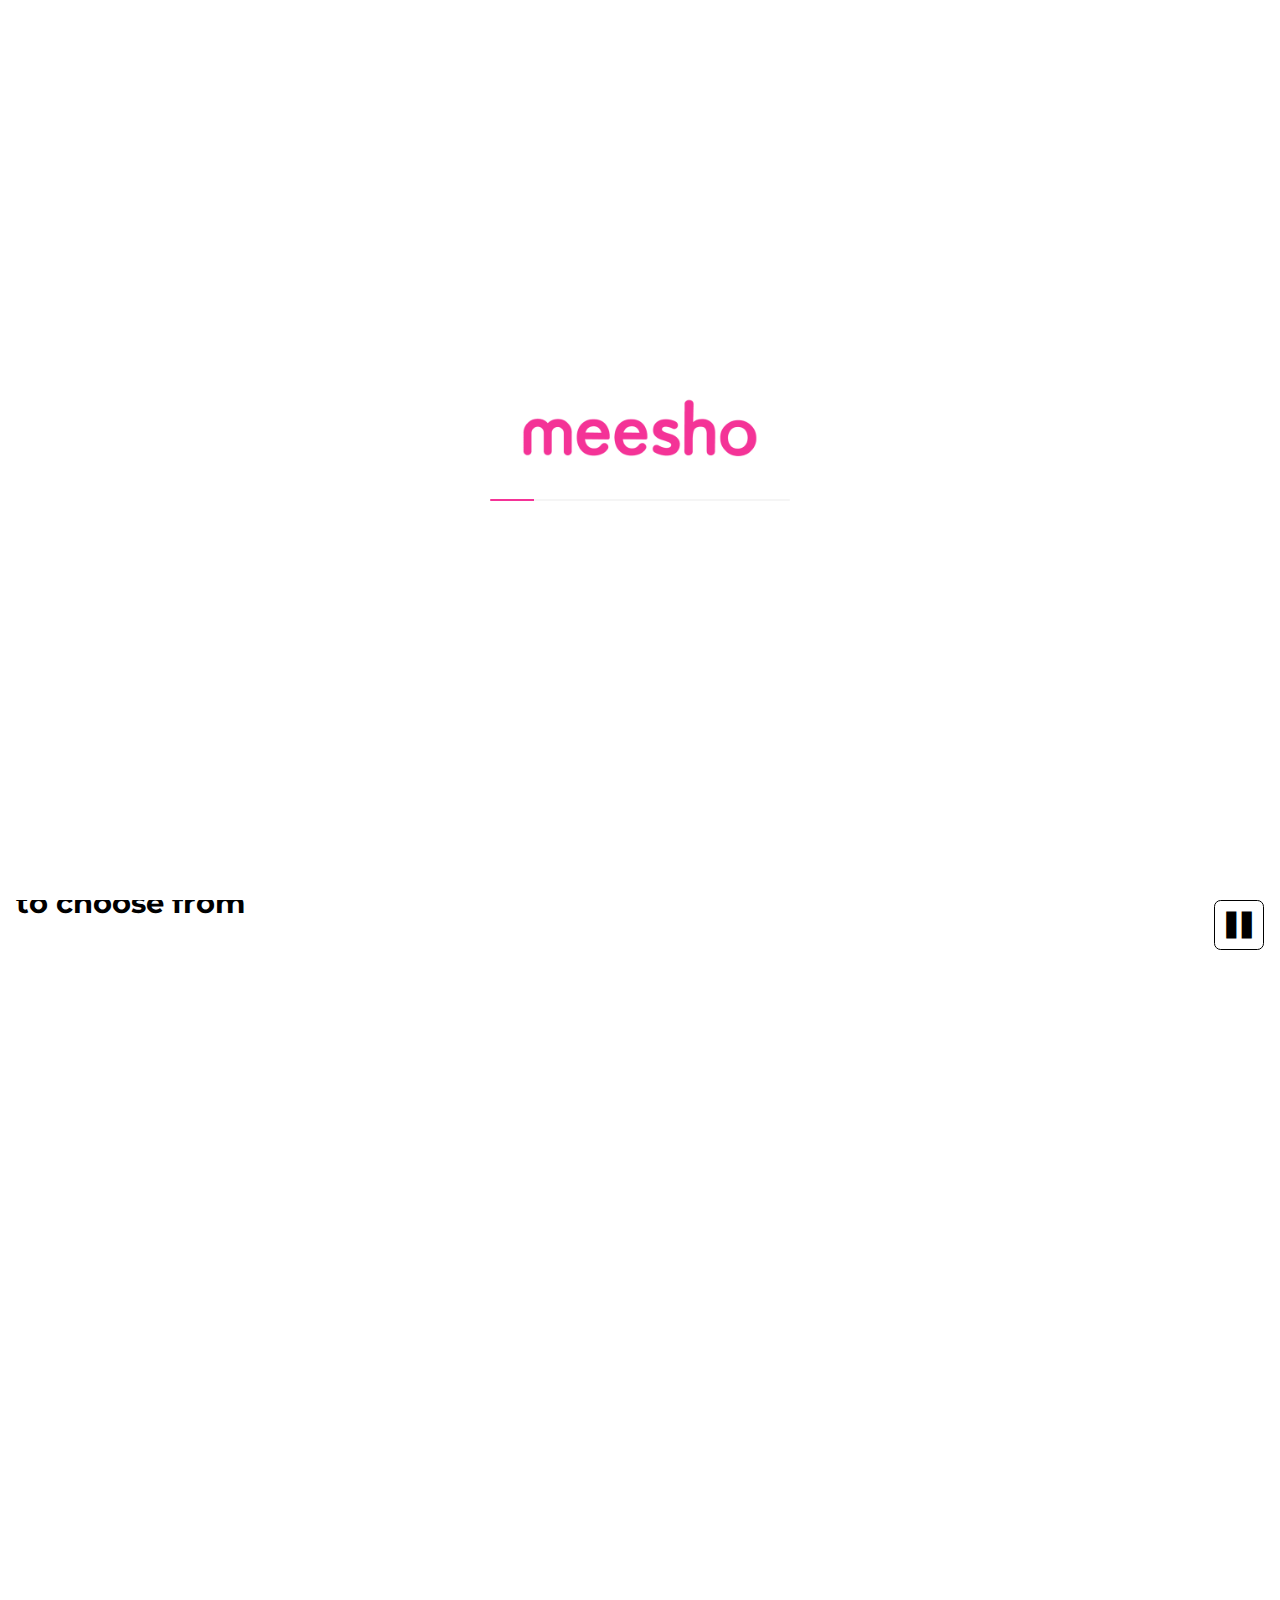
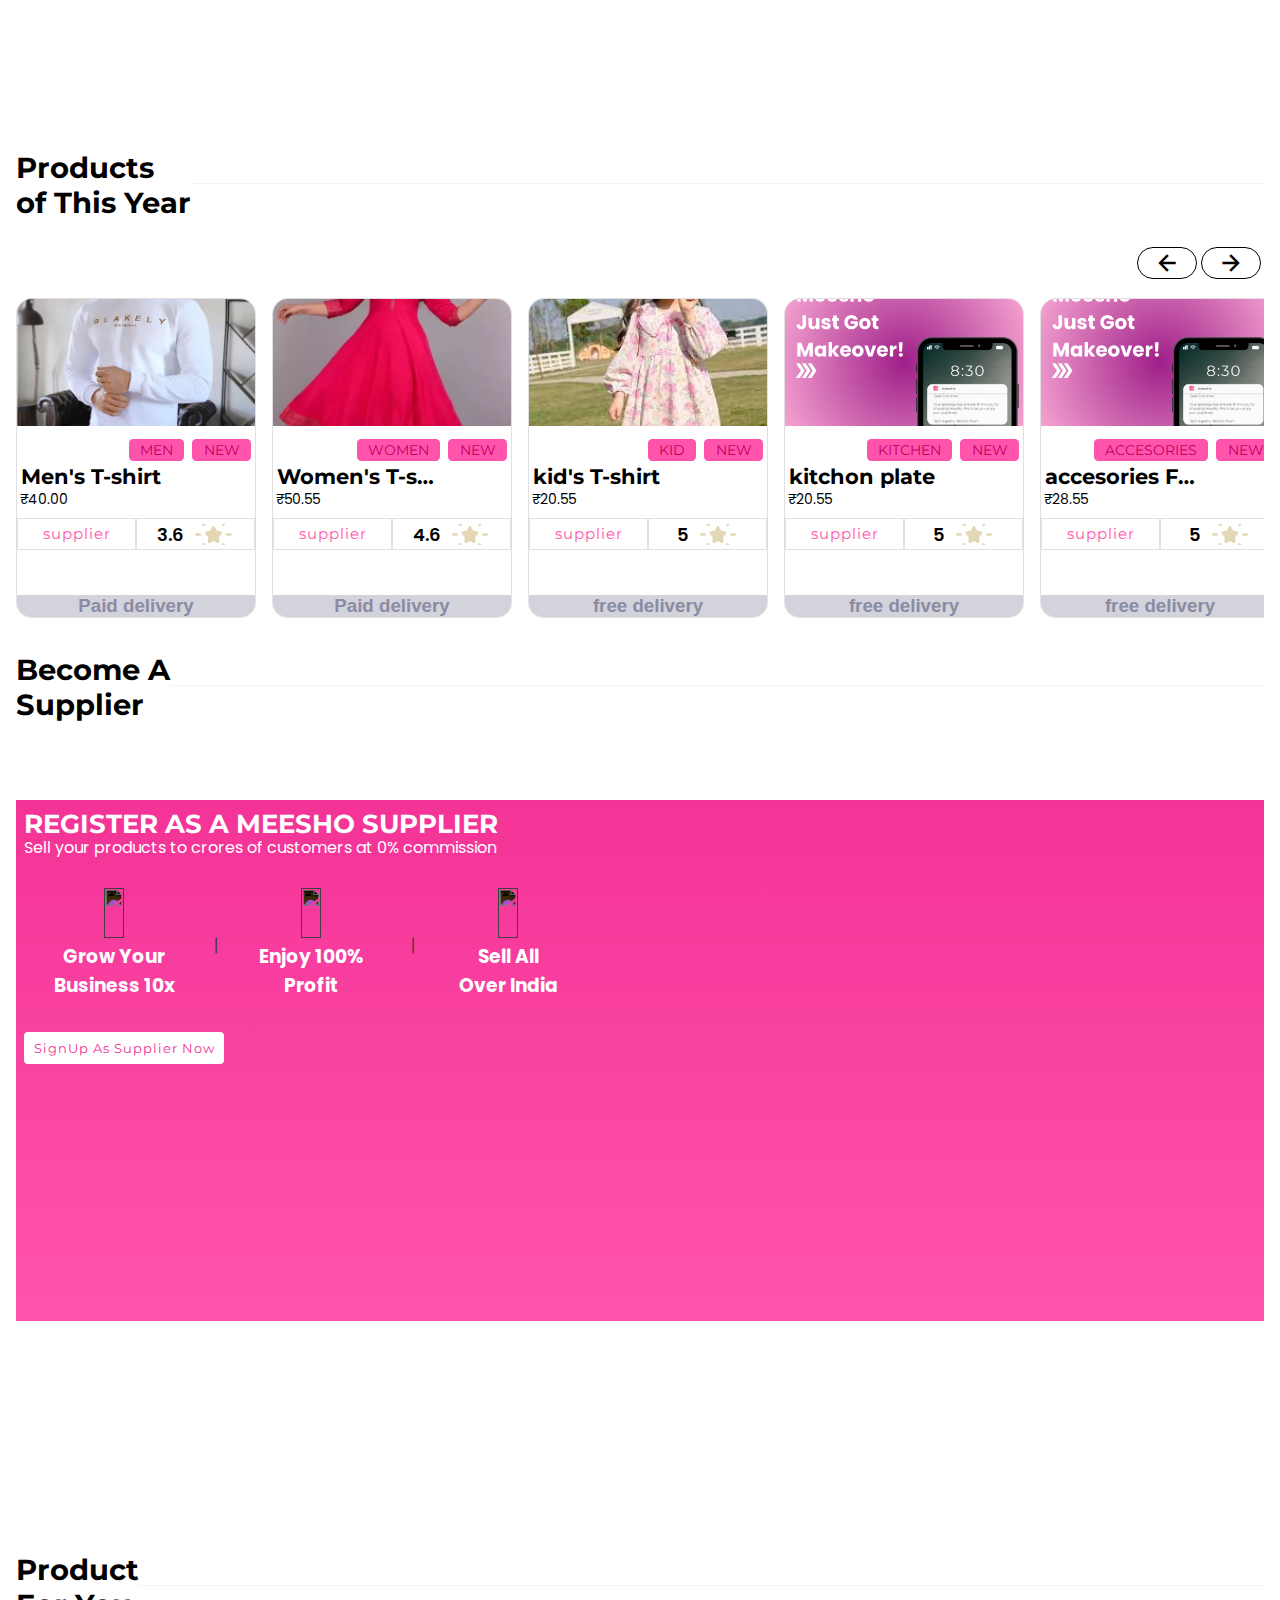
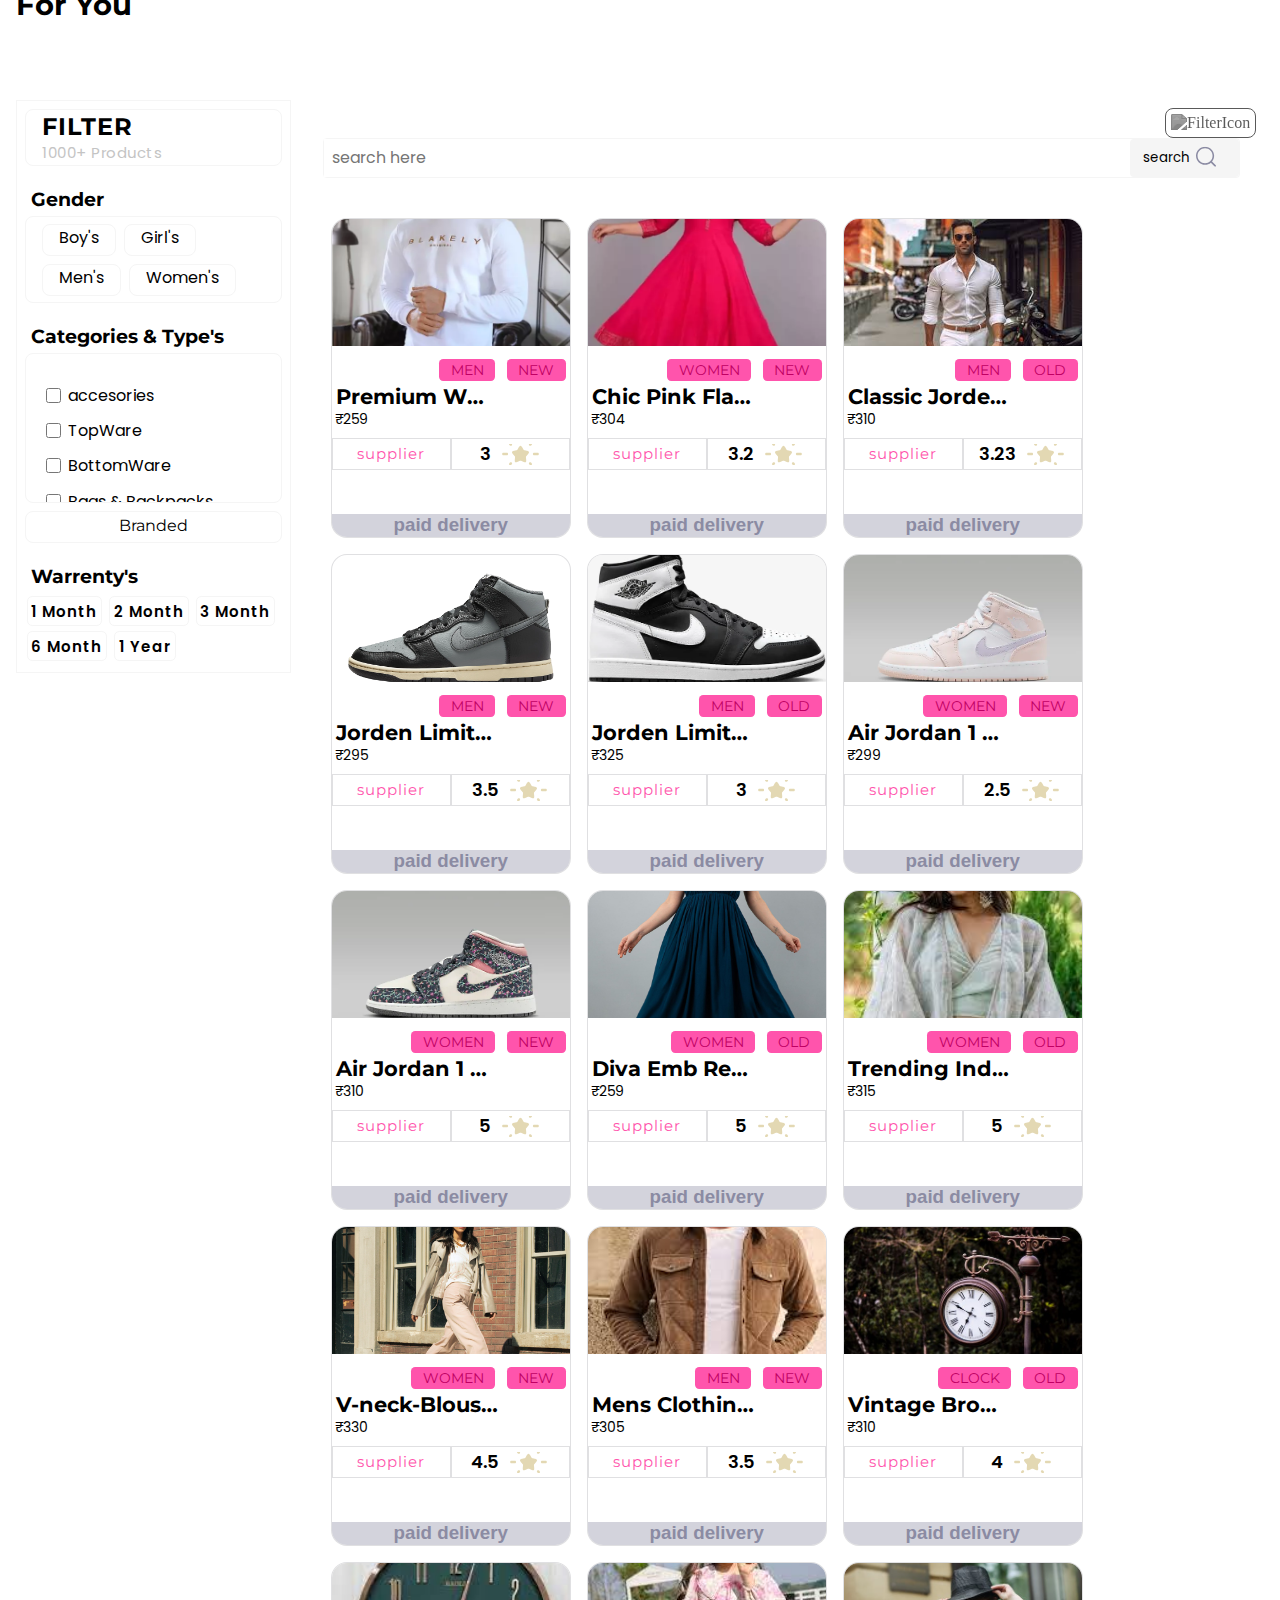
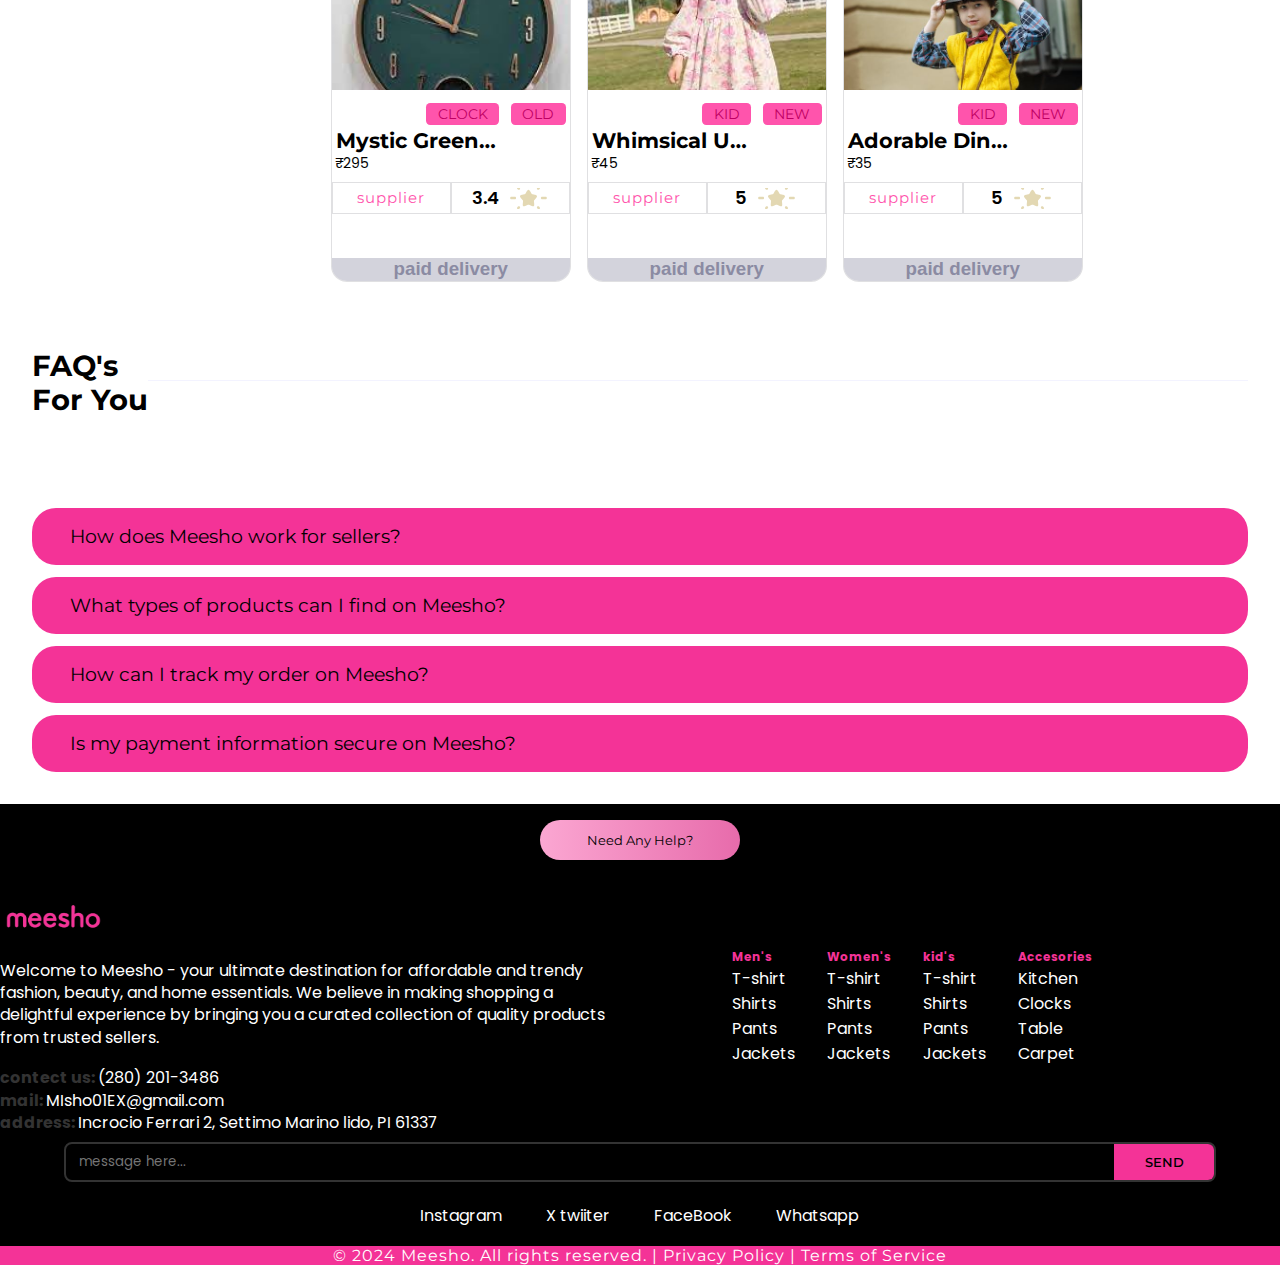
==== commit eb2164cd: "Update index.html" ====
--- a/index.html
+++ b/index.html
@@ -1081,7 +1081,8 @@
                 <style>
                     .search-input-for-container {
                         height: 2.5rem;
-                        width: 100%;
+                        width: 95%;
+                        margin:auto;
                         background: white;
                         border: 1.4px solid var(--whiteMoreLighter);
                         display: flex;
@@ -1305,4 +1306,4 @@
 </script>
 </body>
 
-</html>+</html>
--- a/css/style.css
+++ b/css/style.css
@@ -1226,7 +1226,7 @@
 
   /* Product For You */
   .product-card {
-    height: 15rem;
+    height: 20rem;
     background-color: white;
     border: 1.1px solid rgba(100, 100, 111, 0.2);
 
@@ -1847,7 +1847,7 @@
     margin-top: 0.1em;
     position: relative;
     top: 40px;
-    left: -90px;
+    left: -100px;
     z-index: 11;
   }
 
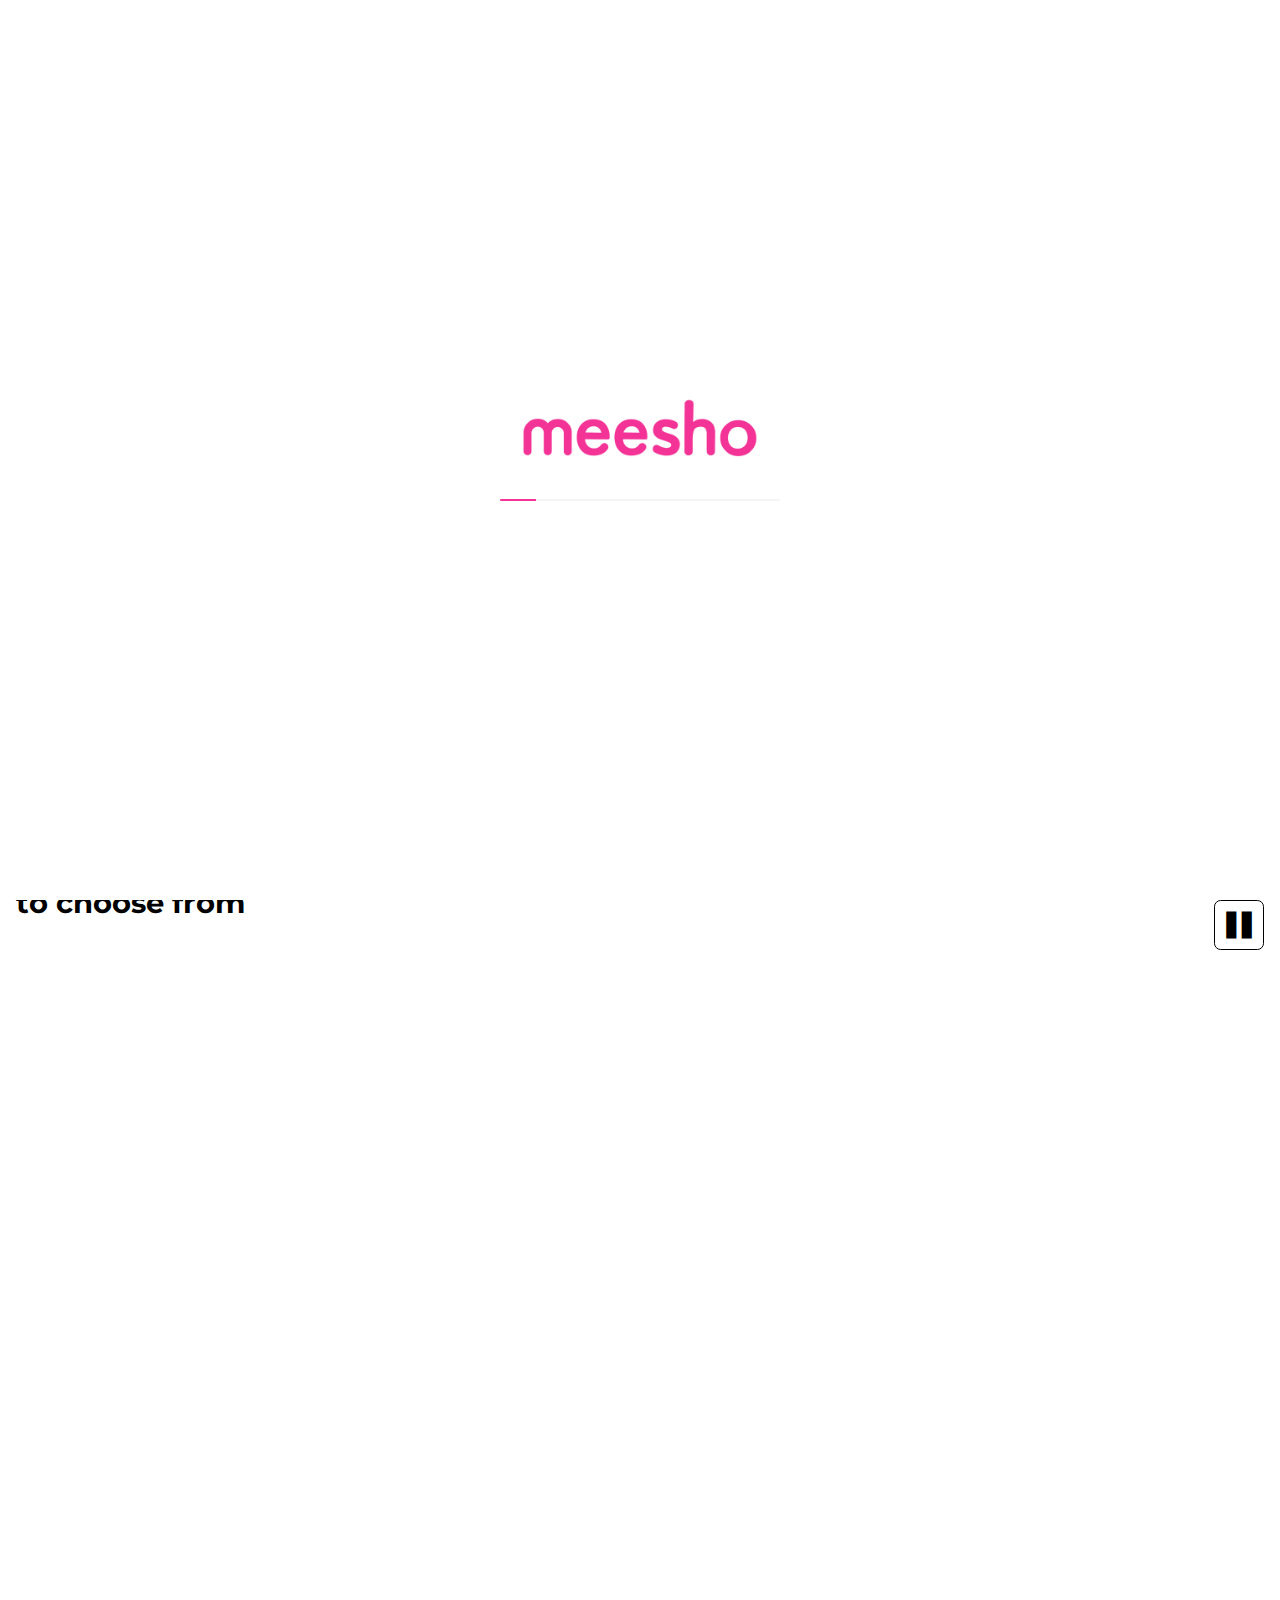
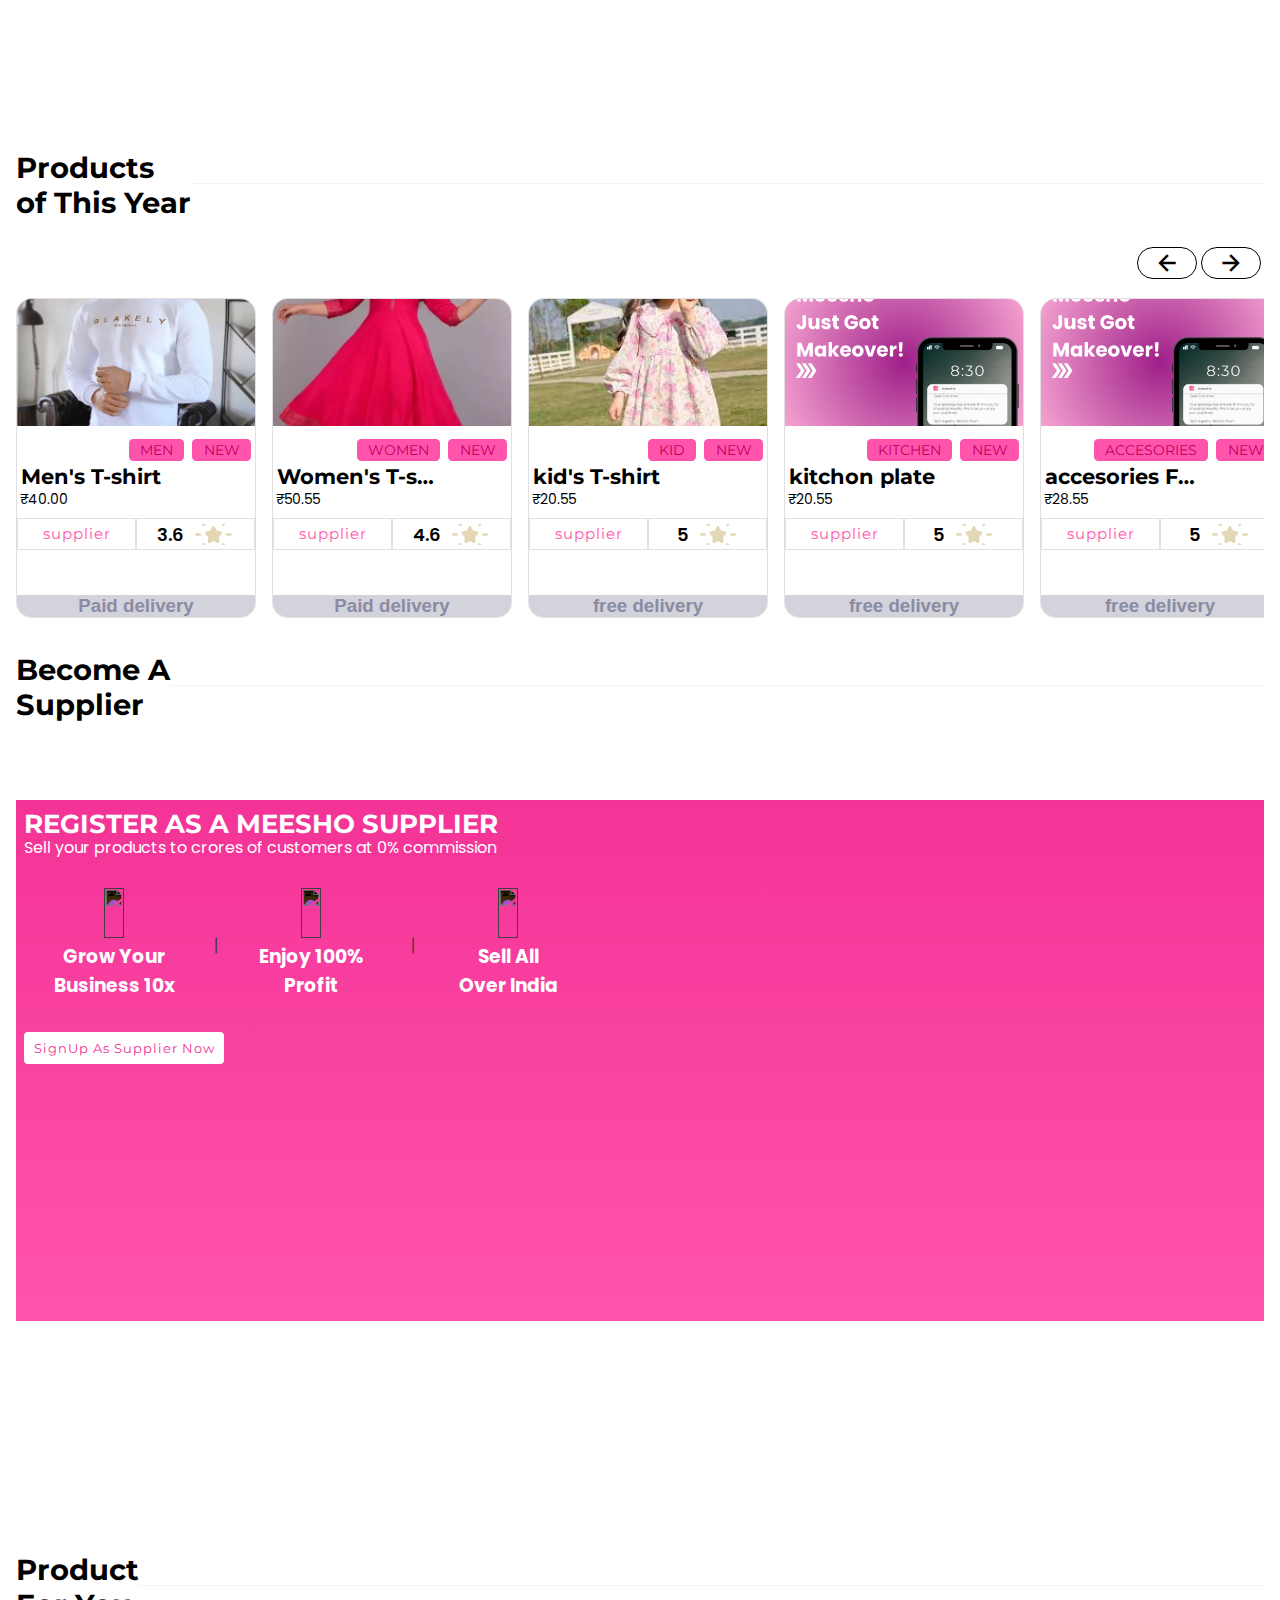
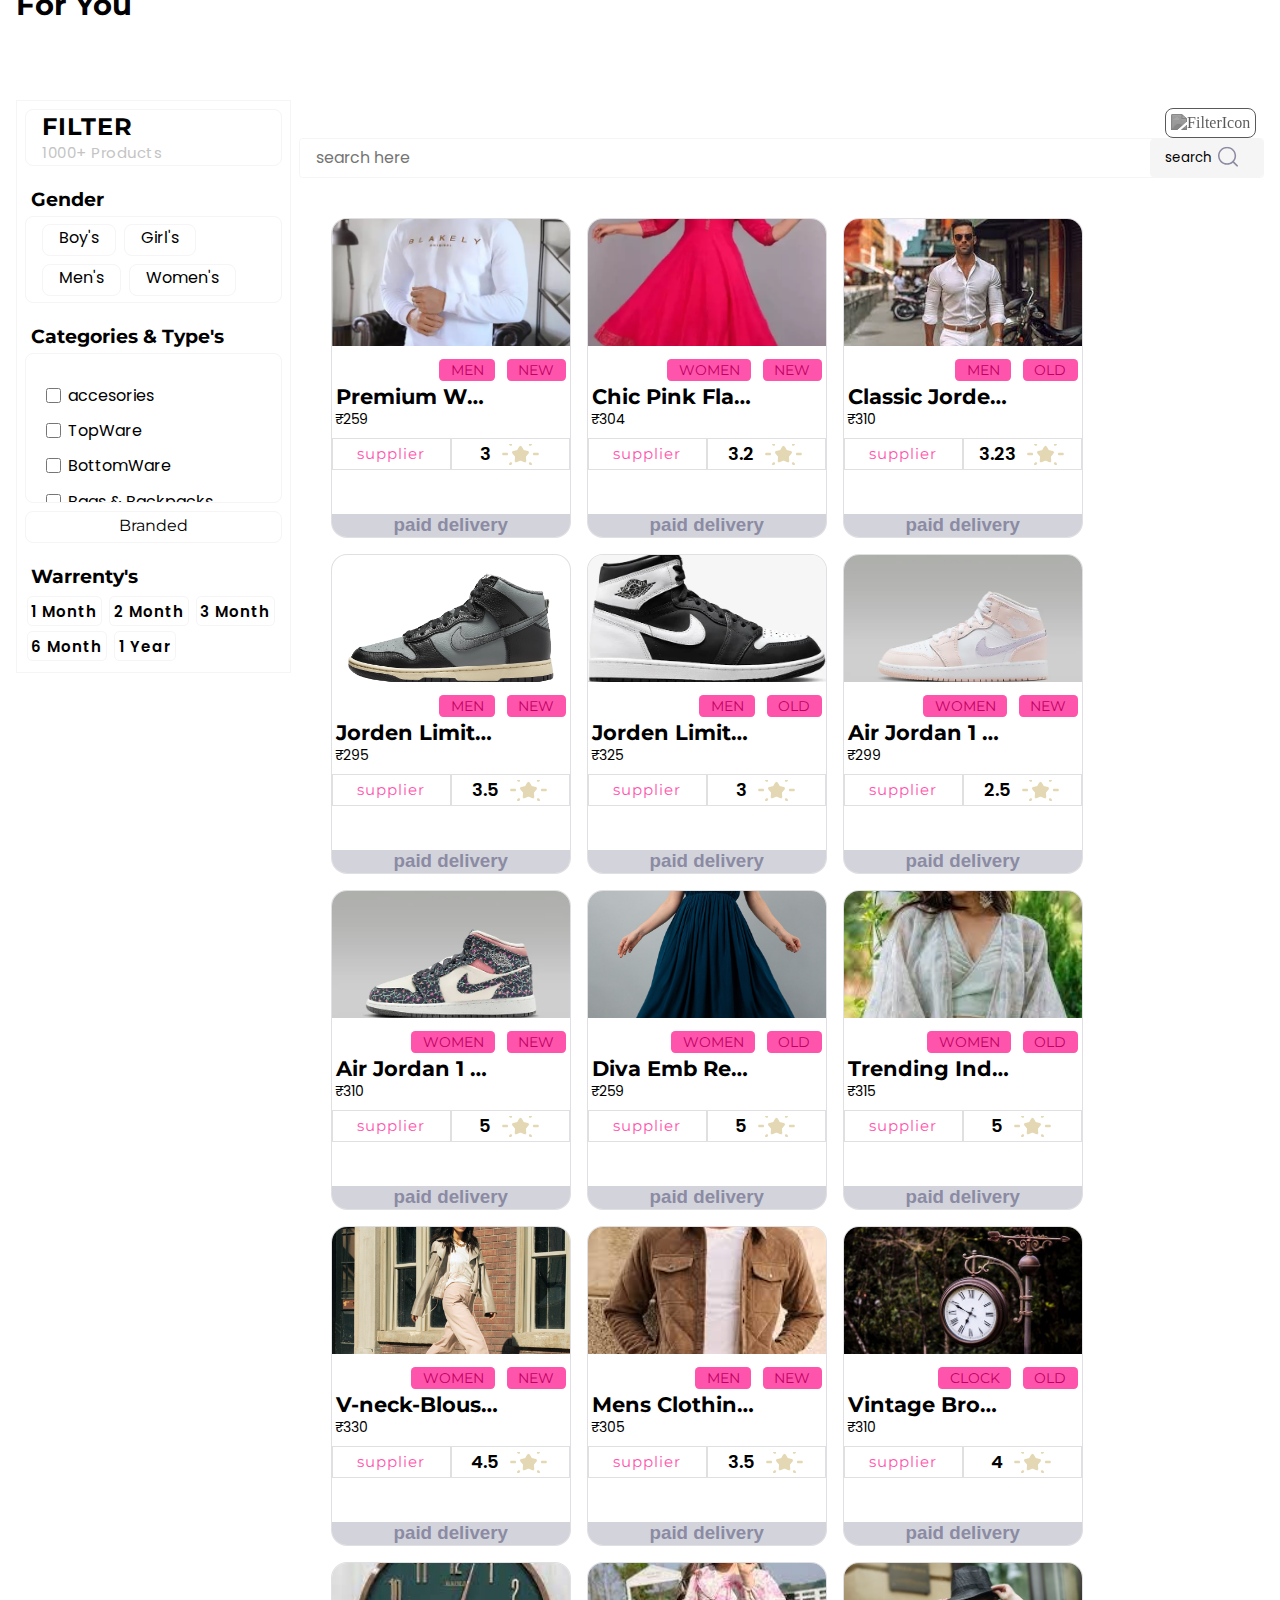
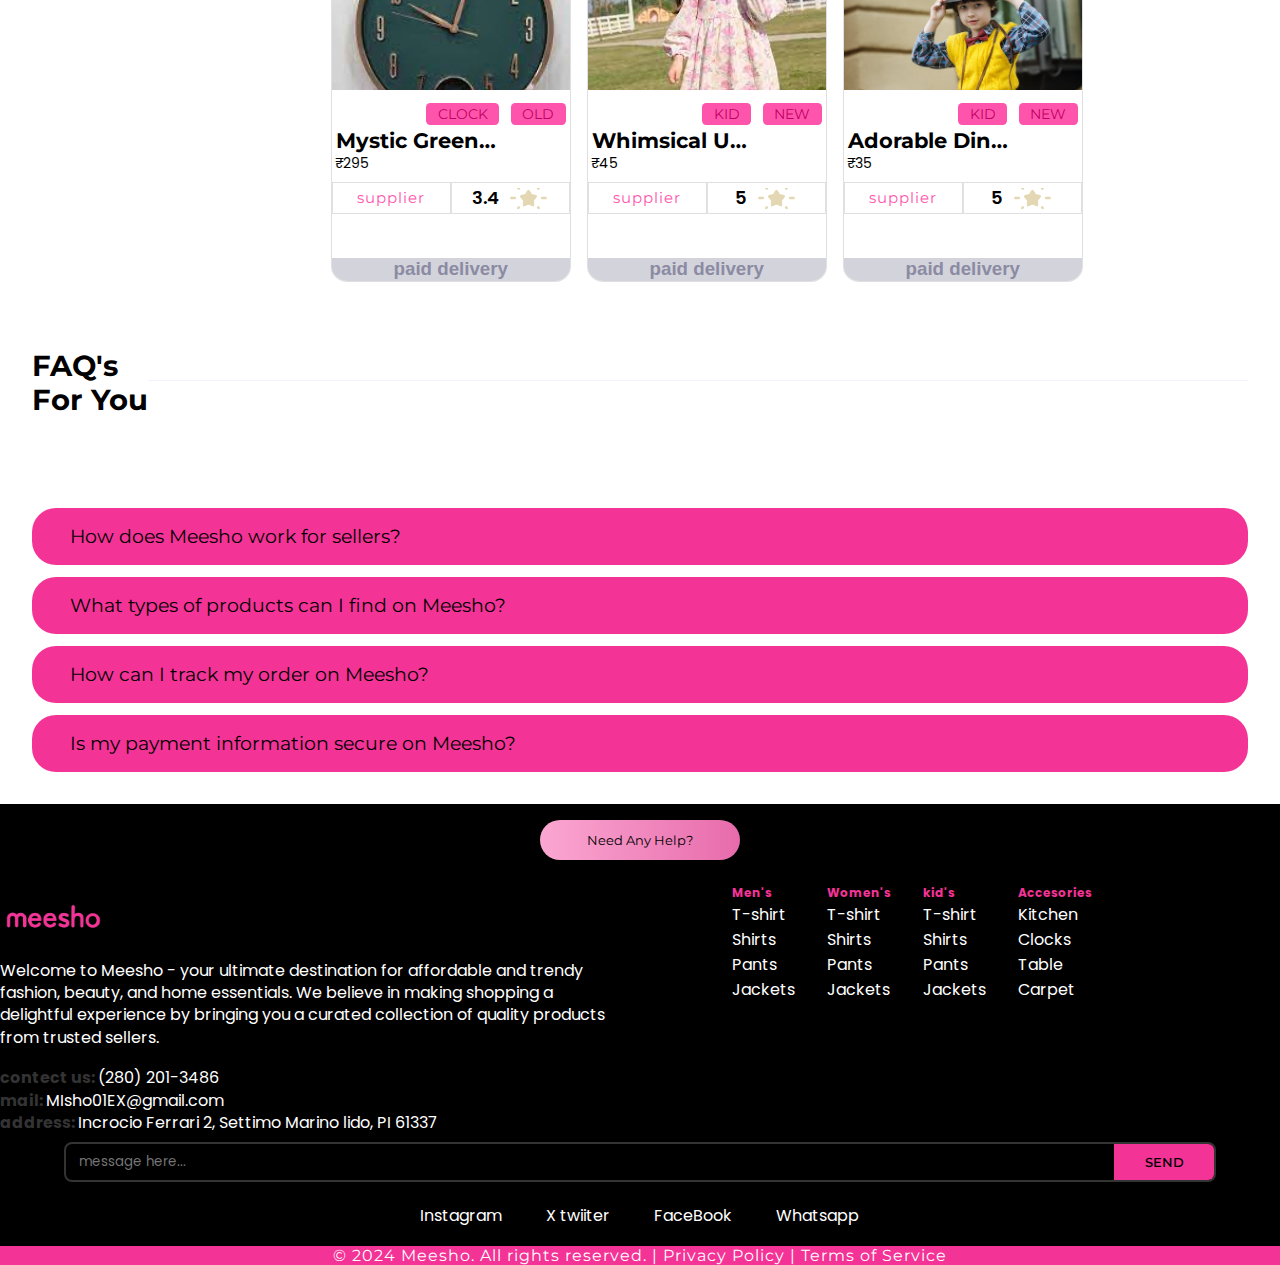
==== commit d08f1440: "Update index.html" ====
--- a/index.html
+++ b/index.html
@@ -16,6 +16,7 @@
 </head>
 
 <body class="showy">
+
     <div class="loader">
         <div class="i-c">
             <img src="./imgs/logo/logo.png" alt="">
@@ -1081,8 +1082,11 @@
                 <style>
                     .search-input-for-container {
                         height: 2.5rem;
-                        width: 95%;
-                        margin:auto;
+                        /*  */
+                        width: 100%;
+                        overflow: hidden;
+                        margin: auto;
+                        /*  */
                         background: white;
                         border: 1.4px solid var(--whiteMoreLighter);
                         display: flex;
@@ -1095,7 +1099,7 @@
                         height: 100%;
                         flex: 1;
                         font-family: var(--ff-P);
-                        padding-left: .5em;
+                        padding-left: 1em;
                         font-size: .99em;
                     }
 
@@ -1104,6 +1108,13 @@
                         width: 20px;
                         padding-bottom: .1em;
                         margin-right: .7em;
+                    }
+
+                    @media (max-width: 500px) {
+
+                        .search-input-for-container svg {
+                            margin-right: 2em;
+                        }
                     }
 
                     .search-input-for-container .srchBtn {
@@ -1114,6 +1125,8 @@
                         justify-content: center;
                         gap: .5em;
                         background-color: var(--offWhite);
+                        position: relative;
+                        right: 0%;
                         font-family: var(--ff-P);
                         padding: .5em;
                         cursor: pointer;
--- a/css/style.css
+++ b/css/style.css
@@ -31,7 +31,7 @@
 }
 .i-c {
   height: 100px;
-  width: 300px;
+  width: 280px;
   overflow: hidden;
 }
 .i-c img {
@@ -41,7 +41,7 @@
   object-fit: contain;
 }
 .loader .progressBar {
-  width: 300px;
+  width: 280px;
   margin: auto;
   height: 2px;
   margin-block: 12px;
@@ -62,7 +62,7 @@
   background: white;
 }
 .showy {
-  overflow-y: hidden;
+  overflow: hidden;
 }
 
 /* Variable Declaration */
@@ -203,6 +203,8 @@
   gap: 2em;
   align-items: center;
   justify-content: center;
+  flex-wrap: wrap;
+  height: fit-content;
   font-family: var(--ff-P);
 }
 
@@ -1464,6 +1466,7 @@
   margin-block: 0.5em;
   transition: 250ms ease background;
 }
+
 .a-ctive {
   transition: 250ms ease background;
   background-color: #e76bab;
@@ -1489,6 +1492,11 @@
   font-family: var(--ff-M);
   padding-left: 2em;
 }
+@media (max-width: 500px) {
+  .accordion-heading button > span {
+    font-size: 15px !important;
+  }
+}
 
 .accordion-content {
   display: none;
@@ -1644,6 +1652,12 @@
   border: 1px solid var(--whiteMoreLighter);
   padding: 0.5em;
   z-index: 10;
+}
+@media (max-width: 500px) {
+  /* --= .fillteringContainer =-- */
+  .fillteringContainer {
+    width: 250px !important;
+  }
 }
 
 /* -- .filterHeading  -- */
@@ -1783,6 +1797,11 @@
   height: fit-content;
   width: 100%;
 }
+@media (max-width: 500px) {
+  .filterWarrentyContainer {
+    overflow-x: scroll;
+  }
+}
 
 .filterWarrentyItems {
   list-style: none;
@@ -1835,6 +1854,7 @@
   width: 2rem;
   object-fit: cover;
   padding: 0.3em;
+  position: r;
   border-radius: 0.5em;
   cursor: pointer;
   border: 1.4px solid var(--black);
@@ -1847,7 +1867,7 @@
     margin-top: 0.1em;
     position: relative;
     top: 40px;
-    left: -100px;
+    left: -90px;
     z-index: 11;
   }
 
@@ -1855,6 +1875,11 @@
     display: none;
     position: absolute;
     background-color: var(--white);
+  }
+}
+@media (max-width: 500px) {
+  #FilterBtnIcon {
+    left: -80px !important;
   }
 }
 
